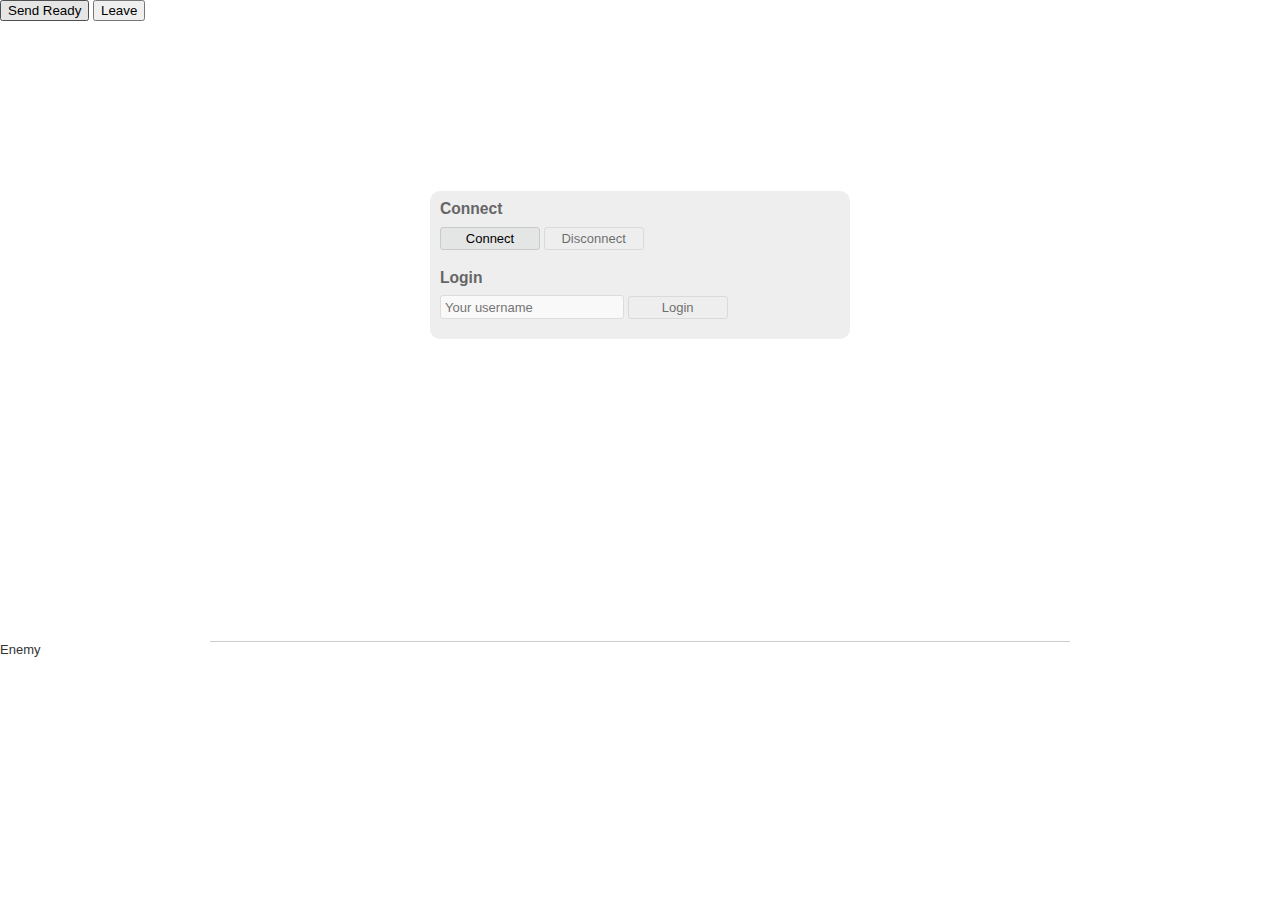
==== src/main/resources/client/index.html @ f6f253cf "Client: fix bug with multiple request sent due to multiple even handlers added to cells. Server: add" ====
<!DOCTYPE html PUBLIC "-//W3C//DTD XHTML 1.0 Transitional//EN"
        "http://www.w3.org/TR/xhtml1/DTD/xhtml1-transitional.dtd">
<html xmlns="http://www.w3.org/1999/xhtml" xml:lang="en" lang="en">
<head>
    <meta http-equiv="Content-Type" content="text/html; charset=utf-8"/>
    <meta name="author" content="Rjgtav">
    <title>SmartFoxServer 2X | Tris</title>

    <link href="css/test.css" rel="stylesheet" type="text/css"/>
    <script type="text/javascript" src="scripts/test.js"></script>
    <!-- Reset styles -->
    <link href="css/reset.css" rel="stylesheet" type="text/css"/>

    <!-- Load jQuery and jQWidgets frameworks -->
    <link href="libs/jqwidgets/styles/jqx.base.css" rel="stylesheet" type="text/css"/>
    <link href="libs/jqwidgets/styles/jqx.summer.css" rel="stylesheet" type="text/css"/>
    <script type="text/javascript" src="libs/jquery-1.7.2.min.js"></script>
    <script type="text/javascript" src="libs/jqwidgets/jqxcore.js"></script>

    <!-- Set custom styles -->
    <link href="css/main.css" rel="stylesheet" type="text/css"/>

    <!-- Load createJS's required frameworks -->
    <script type="text/javascript" src="libs/easeljs-0.5.0.min.js"></script>
    <script type="text/javascript" src="libs/tweenjs-0.3.0.min.js"></script>

    <!-- Load jQWidgets' required widgets -->
    <script type="text/javascript" src="libs/jqwidgets/jqxbuttons.js"></script>
    <script type="text/javascript" src="libs/jqwidgets/jqxscrollbar.js"></script>
    <script type="text/javascript" src="libs/jqwidgets/jqxpanel.js"></script>
    <script type="text/javascript" src="libs/jqwidgets/jqxnumberinput.js"></script>
    <script type="text/javascript" src="libs/jqwidgets/jqxlistbox.js"></script>
    <script type="text/javascript" src="libs/jqwidgets/jqxexpander.js"></script>
    <script type="text/javascript" src="libs/jqwidgets/jqxnavigationbar.js"></script>
    <script type="text/javascript" src="libs/jqwidgets/jqxwindow.js"></script>

    <!-- Load SFS2X JS API -->
    <script type="text/javascript" src="libs/SFS2X_API_JS.js"></script>

    <!-- Load main script -->
    <script type="text/javascript" src="scripts/main.js"></script>
    <script type="text/javascript" src="scripts/BattleshipGame.js"></script>

    <!-- Initialize user interface -->
    <script type="text/javascript">
        $(document).ready(function () {
            var theme = "summer";

            //------------------
            // Init jqWidgets
            //------------------

            // Login View
            $("#connectBt").jqxButton({width: 100, theme: theme});
            $("#disconnectBt").jqxButton({width: 100, theme: theme, disabled: true});
            $("#loginBt").jqxButton({width: 100, theme: theme, disabled: true});
            $("#logoutBt").jqxButton({width: 100, theme: theme});

            // Lobby View
            $("#publicChatAreaPn").jqxPanel({width: 578, height: 455, theme: theme, disabled: true, autoUpdate: true});
            $("#sendPublicMsgBt").jqxButton({width: 100, theme: theme, disabled: true});
            $("#sideBar").jqxNavigationBar({width: 250, height: 535, sizeMode: "fitAvailableHeight", theme: theme});
            $("#quickJoinBt").jqxButton({width: 230, theme: theme});
            $("#createGameBt").jqxButton({width: 230, theme: theme});
            $("#playGameBt").jqxButton({width: 100, theme: theme, disabled: true});
            $("#watchGameBt").jqxButton({width: 100, theme: theme, disabled: true});
            $("#deselectGameBt").jqxButton({width: 24, theme: theme, disabled: true});
            $("#roomList").jqxListBox({source: [], width: 248, height: 355, theme: theme});
            $("#userList").jqxListBox({source: [], width: 248, height: 285, theme: theme});
            $("#privChatAreaPn").jqxPanel({width: 236, height: 135, theme: theme, disabled: true, autoUpdate: true});
            $("#sendPrivMsgBt").jqxButton({width: 76, theme: theme, disabled: true});
            $("#deselectUserBt").jqxButton({width: 24, theme: theme, disabled: true});

            // Game View
            $("#gameChatAreaPn").jqxPanel({width: 240, height: 470, theme: theme, disabled: true, autoUpdate: true});
            $("#sendGameMsgBt").jqxButton({width: 76, theme: theme, disabled: true});

            // Init game room creation window widgets
            $("#createGameWin").jqxWindow({
                width: 380,
                height: 145,
                isModal: true,
                autoOpen: false,
                resizable: false,
                draggable: false,
                cancelButton: $("#cancelBt"),
                showAnimationDuration: 200,
                closeAnimationDuration: 100,
                theme: theme
            });
            $("#doCreateGameBt").jqxButton({width: 100, theme: theme});
            $("#cancelBt").jqxButton({width: 100, theme: theme});
            $("#spectatorsIn").jqxNumberInput({
                width: 80,
                height: 20,
                decimalDigits: 0,
                spinButtons: true,
                decimal: 2,
                min: 0,
                max: 5,
                inputMode: "simple",
                theme: theme
            });

            // Game Popups
            $("#waitGameWin").jqxWindow({
                width: 250,
                height: 150,
                autoOpen: false,
                resizable: false,
                draggable: false,
                showCloseButton: false,
                showAnimationDuration: 200,
                closeAnimationDuration: 100,
                theme: theme
            });
            $("#waitSpecGameWin").jqxWindow({
                width: 250,
                height: 150,
                autoOpen: false,
                resizable: false,
                draggable: false,
                showCloseButton: false,
                showAnimationDuration: 200,
                closeAnimationDuration: 100,
                theme: theme
            });
            $("#endGameWin").jqxWindow({
                width: 250,
                height: 150,
                autoOpen: false,
                resizable: false,
                draggable: false,
                showCloseButton: false,
                showAnimationDuration: 200,
                closeAnimationDuration: 100,
                theme: theme
            });
            $("#endSpecGameWin").jqxWindow({
                width: 250,
                height: 150,
                autoOpen: false,
                resizable: false,
                draggable: false,
                showCloseButton: false,
                showAnimationDuration: 200,
                closeAnimationDuration: 100,
                theme: theme
            });
            $("#joinGameBt").jqxButton({width: 100, theme: theme});
            $("#restartGameBt").jqxButton({width: 100, theme: theme});

            //------------------
            // Event Listeners
            //------------------

            // Login View
            $("#connectBt").click(onConnectBtClick);
            $("#loginBt").click(onLoginBtClick);
            $("#disconnectBt").click(onDisconnectBtClick);
            $("#logoutBt").click(onLogoutBtClick);

            // Lobby View
            $("#sendPublicMsgBt").click(onSendPublicMessageBtClick);
            $("#userList").bind("select", onUserSelected);
            $("#roomList").bind("select", onRoomSelected);
            $("#quickJoinBt").click(onQuickJoinBtClick);
            $("#createGameBt").click(onCreateGameBtClick);
            $("#playGameBt").click(onPlayGameBtClick);
            $("#watchGameBt").click(onWatchGameBtClick);
            $("#deselectGameBt").click(onDeselectGameBtClick);
            $("#sendPrivMsgBt").click(onSendPrivateMessageBtClick);
            $("#deselectUserBt").click(onDeselectUserBtClick);

            // Game View
            $("#sendGameMsgBt").click(onSendPublicMessageBtClick);
            $("#leaveGameBt").click(onLeaveGameBtClick);

            // Create new game Popup
            $("#createGameWin").bind("closed", onCreateGameWinClose);
            $("#doCreateGameBt").click(onDoCreateGameBtClick);

            //My event listeners
            $("#sendReady").click(sendReady);
        });
    </script>
</head>

<body onLoad="init()">


<div id="buttons">
    <button id="sendReady">Send Ready</button>
    <button id="leaveGameBt">Leave</button>
</div>
<div class="board">
    <table id="yourTable">
        <tr>
            <td class='userTd' id="0"></td>
            <td class='userTd' id="1"></td>
            <td class='userTd' id="2"></td>
            <td class='userTd' id="3"></td>
            <td class='userTd' id="4"></td>
            <td class='userTd' id="5"></td>
            <td class='userTd' id="6"></td>
            <td class='userTd' id="7"></td>
            <td class='userTd' id="8"></td>
            <td class='userTd' id="9"></td>
        </tr>
        <tr>
            <td class='userTd' id="10"></td>
            <td class='userTd' id="11"></td>
            <td class='userTd' id="12"></td>
            <td class='userTd' id="13"></td>
            <td class='userTd' id="14"></td>
            <td class='userTd' id="15"></td>
            <td class='userTd' id="16"></td>
            <td class='userTd' id="17"></td>
            <td class='userTd' id="18"></td>
            <td class='userTd' id="19"></td>
        </tr>
        <tr>
            <td class='userTd' id="20"></td>
            <td class='userTd' id="21"></td>
            <td class='userTd' id="22"></td>
            <td class='userTd' id="23"></td>
            <td class='userTd' id="24"></td>
            <td class='userTd' id="25"></td>
            <td class='userTd' id="26"></td>
            <td class='userTd' id="27"></td>
            <td class='userTd' id="28"></td>
            <td class='userTd' id="29"></td>
        </tr>
        <tr>
            <td class='userTd' id="30"></td>
            <td class='userTd' id="31"></td>
            <td class='userTd' id="32"></td>
            <td class='userTd' id="33"></td>
            <td class='userTd' id="34"></td>
            <td class='userTd' id="35"></td>
            <td class='userTd' id="36"></td>
            <td class='userTd' id="37"></td>
            <td class='userTd' id="38"></td>
            <td class='userTd' id="39"></td>
        </tr>
        <tr>
            <td class='userTd' id="40"></td>
            <td class='userTd' id="41"></td>
            <td class='userTd' id="42"></td>
            <td class='userTd' id="43"></td>
            <td class='userTd' id="44"></td>
            <td class='userTd' id="45"></td>
            <td class='userTd' id="46"></td>
            <td class='userTd' id="47"></td>
            <td class='userTd' id="48"></td>
            <td class='userTd' id="49"></td>
        </tr>
        <tr>
            <td class='userTd' id="50"></td>
            <td class='userTd' id="51"></td>
            <td class='userTd' id="52"></td>
            <td class='userTd' id="53"></td>
            <td class='userTd' id="54"></td>
            <td class='userTd' id="55"></td>
            <td class='userTd' id="56"></td>
            <td class='userTd' id="57"></td>
            <td class='userTd' id="58"></td>
            <td class='userTd' id="59"></td>
        </tr>
        <tr>
            <td class='userTd' id="60"></td>
            <td class='userTd' id="61"></td>
            <td class='userTd' id="62"></td>
            <td class='userTd' id="63"></td>
            <td class='userTd' id="64"></td>
            <td class='userTd' id="65"></td>
            <td class='userTd' id="66"></td>
            <td class='userTd' id="67"></td>
            <td class='userTd' id="68"></td>
            <td class='userTd' id="69"></td>
        </tr>
        <tr>
            <td class='userTd' id="70"></td>
            <td class='userTd' id="71"></td>
            <td class='userTd' id="72"></td>
            <td class='userTd' id="73"></td>
            <td class='userTd' id="74"></td>
            <td class='userTd' id="75"></td>
            <td class='userTd' id="76"></td>
            <td class='userTd' id="77"></td>
            <td class='userTd' id="78"></td>
            <td class='userTd' id="79"></td>
        </tr>
        <tr>
            <td class='userTd' id="80"></td>
            <td class='userTd' id="81"></td>
            <td class='userTd' id="82"></td>
            <td class='userTd' id="83"></td>
            <td class='userTd' id="84"></td>
            <td class='userTd' id="85"></td>
            <td class='userTd' id="86"></td>
            <td class='userTd' id="87"></td>
            <td class='userTd' id="88"></td>
            <td class='userTd' id="89"></td>
        </tr>
        <tr>
            <td class='userTd' id="90"></td>
            <td class='userTd' id="91"></td>
            <td class='userTd' id="92"></td>
            <td class='userTd' id="93"></td>
            <td class='userTd' id="94"></td>
            <td class='userTd' id="95"></td>
            <td class='userTd' id="96"></td>
            <td class='userTd' id="97"></td>
            <td class='userTd' id="98"></td>
            <td class='userTd' id="99"></td>
        </tr>
    </table>
</div>
<div class="board">
    <table id="enemyTable">
        <tr>
            <td class='enemyTd' id="e0"></td>
            <td class='enemyTd' id="e1"></td>
            <td class='enemyTd' id="e2"></td>
            <td class='enemyTd' id="e3"></td>
            <td class='enemyTd' id="e4"></td>
            <td class='enemyTd' id="e5"></td>
            <td class='enemyTd' id="e6"></td>
            <td class='enemyTd' id="e7"></td>
            <td class='enemyTd' id="e8"></td>
            <td class='enemyTd' id="e9"></td>
        </tr>
        <tr>
            <td class='enemyTd' id="e10"></td>
            <td class='enemyTd' id="e11"></td>
            <td class='enemyTd' id="e12"></td>
            <td class='enemyTd' id="e13"></td>
            <td class='enemyTd' id="e14"></td>
            <td class='enemyTd' id="e15"></td>
            <td class='enemyTd' id="e16"></td>
            <td class='enemyTd' id="e17"></td>
            <td class='enemyTd' id="e18"></td>
            <td class='enemyTd' id="e19"></td>
        </tr>
        <tr>
            <td class='enemyTd' id="e20"></td>
            <td class='enemyTd' id="e21"></td>
            <td class='enemyTd' id="e22"></td>
            <td class='enemyTd' id="e23"></td>
            <td class='enemyTd' id="e24"></td>
            <td class='enemyTd' id="e25"></td>
            <td class='enemyTd' id="e26"></td>
            <td class='enemyTd' id="e27"></td>
            <td class='enemyTd' id="e28"></td>
            <td class='enemyTd' id="e29"></td>
        </tr>
        <tr>
            <td class='enemyTd' id="e30"></td>
            <td class='enemyTd' id="e31"></td>
            <td class='enemyTd' id="e32"></td>
            <td class='enemyTd' id="e33"></td>
            <td class='enemyTd' id="e34"></td>
            <td class='enemyTd' id="e35"></td>
            <td class='enemyTd' id="e36"></td>
            <td class='enemyTd' id="e37"></td>
            <td class='enemyTd' id="e38"></td>
            <td class='enemyTd' id="e39"></td>
        </tr>
        <tr>
            <td class='enemyTd' id="e40"></td>
            <td class='enemyTd' id="e41"></td>
            <td class='enemyTd' id="e42"></td>
            <td class='enemyTd' id="e43"></td>
            <td class='enemyTd' id="e44"></td>
            <td class='enemyTd' id="e45"></td>
            <td class='enemyTd' id="e46"></td>
            <td class='enemyTd' id="e47"></td>
            <td class='enemyTd' id="e48"></td>
            <td class='enemyTd' id="e49"></td>
        </tr>
        <tr>
            <td class='enemyTd' id="e50"></td>
            <td class='enemyTd' id="e51"></td>
            <td class='enemyTd' id="e52"></td>
            <td class='enemyTd' id="e53"></td>
            <td class='enemyTd' id="e54"></td>
            <td class='enemyTd' id="e55"></td>
            <td class='enemyTd' id="e56"></td>
            <td class='enemyTd' id="e57"></td>
            <td class='enemyTd' id="e58"></td>
            <td class='enemyTd' id="e59"></td>
        </tr>
        <tr>
            <td class='enemyTd' id="e60"></td>
            <td class='enemyTd' id="e61"></td>
            <td class='enemyTd' id="e62"></td>
            <td class='enemyTd' id="e63"></td>
            <td class='enemyTd' id="e64"></td>
            <td class='enemyTd' id="e65"></td>
            <td class='enemyTd' id="e66"></td>
            <td class='enemyTd' id="e67"></td>
            <td class='enemyTd' id="e68"></td>
            <td class='enemyTd' id="e69"></td>
        </tr>
        <tr>
            <td class='enemyTd' id="e70"></td>
            <td class='enemyTd' id="e71"></td>
            <td class='enemyTd' id="e72"></td>
            <td class='enemyTd' id="e73"></td>
            <td class='enemyTd' id="e74"></td>
            <td class='enemyTd' id="e75"></td>
            <td class='enemyTd' id="e76"></td>
            <td class='enemyTd' id="e77"></td>
            <td class='enemyTd' id="e78"></td>
            <td class='enemyTd' id="e79"></td>
        </tr>
        <tr>
            <td class='enemyTd' id="e80"></td>
            <td class='enemyTd' id="e81"></td>
            <td class='enemyTd' id="e82"></td>
            <td class='enemyTd' id="e83"></td>
            <td class='enemyTd' id="e84"></td>
            <td class='enemyTd' id="e85"></td>
            <td class='enemyTd' id="e86"></td>
            <td class='enemyTd' id="e87"></td>
            <td class='enemyTd' id="e88"></td>
            <td class='enemyTd' id="e89"></td>
        </tr>
        <tr>
            <td class='enemyTd' id="e90"></td>
            <td class='enemyTd' id="e91"></td>
            <td class='enemyTd' id="e92"></td>
            <td class='enemyTd' id="e93"></td>
            <td class='enemyTd' id="e94"></td>
            <td class='enemyTd' id="e95"></td>
            <td class='enemyTd' id="e96"></td>
            <td class='enemyTd' id="e97"></td>
            <td class='enemyTd' id="e98"></td>
            <td class='enemyTd' id="e99"></td>
        </tr>
    </table>
</div>
<!-- CONTENT -->
<div id="main" class="group">
    <!-- Login View -->

    <div id="login" class="hidden viewStack">
        <h2>Connect</h2>

        <div class="group vSep20">
            <input type="button" id="connectBt" value="Connect"/>
            <input type="button" id="disconnectBt" value="Disconnect"/>
        </div>
        <h2>Login</h2>

        <div class="group vSep10">
            <input type="text" id="usernameIn" class="textInput" disabled="true" placeholder="Your username"/>
            <input type="button" id="loginBt" value="Login"/>
        </div>
        <div id="errorLb" class="error invisible vSep10">&nbsp;</div>
    </div>
    <!-- Lobby View -->
    <div id="lobby" class="hidden viewStack">
        <h1>Welcome to <b id="roomLb">&nbsp;</b></h1>

        <div id="sideBar">
            <!-- RoomList -->
            <div>Public games</div>
            <div>
                <div class="listControls">
                    <input type="button" id="quickJoinBt" value="Quick game join"/>
                    <input type="button" id="createGameBt" value="Start new game"/>
                </div>
                <div id="roomList"></div>
                <div class="sideBarControls vSeparateTop10">
                    <input type="button" id="playGameBt" value="Play"/>
                    <input type="button" id="watchGameBt" value="Watch"/>
                    <input type="button" id="deselectGameBt" value="X"/>
                </div>
            </div>

            <!-- UserList-->
            <div>Available players</div>
            <div>
                <div id="userList"></div>
                <div class="sideBarControls">
                    <p class="smallNote">Private chat <span id="privChatUserLb"></span></p>

                    <div id="privChatAreaPn"></div>
                    <div class="vSeparateTop">
                        <input type="text" id="privateMsgIn" class="textInput smaller" disabled="true"
                               placeholder="Type your PM" style="width: 118px"/>
                        <input type="button" id="sendPrivMsgBt" value="Send"/>
                        <input type="button" id="deselectUserBt" value="X"/>
                    </div>
                </div>
            </div>
        </div>
        <div id="chatbox" class="leftBox">
            <h2>Public chat</h2>

            <div id="publicChatAreaPn"></div>
            <div class="chatControls">
                <input type="text" id="publicMsgIn" class="textInput" disabled="true"
                       placeholder="Type your message &amp; hit send" style="width: 363px;"/>
                <input type="button" id="sendPublicMsgBt" value="Send"/>
                <input type="button" id="logoutBt" value="Logout"/>
            </div>
        </div>
    </div>

    <!-- Game View -->
    <div id="game" class="hidden viewStack">
        <h1><b>Battleship Game</b></h1>

        <div id="gameBar">
            <h2>&nbsp;<b>In-game chat</b></h2>

            <div class="gameBarControls">
                <div id="gameChatAreaPn"></div>
                <div class="vSeparateTop">
                    <input type="text" id="gameMsgIn" class="textInput smaller" disabled="true"
                           placeholder="Type your message" style="width: 150px"/>
                    <input type="button" id="sendGameMsgBt" value="Send"/>
                </div>
            </div>
        </div>
        <div id="gamebox" class="leftBox">
            <canvas id="gameContainer" width="578" height="485">Your Browser doesn't support Canvas</canvas>

            <!-- Game Popups -->
            <div id="waitGameWin" class="gamePopup">
                <div><strong>Waiting...</strong></div>
                <div class="content">
                    <div id="firstRow" style="display: table-row; height: 100%;">
                        <p class="gameMessage" id="message">Testing</p>
                    </div>
                </div>
            </div>
            <div id="waitSpecGameWin" class="gamePopup">
                <div><strong>Waiting...</strong></div>
                <div class="content">
                    <div id="firstRow" style="display: table-row; height: 80%;">
                        <p class="gameMessage" id="message"></p>
                    </div>
                    <div id="secondRow" style="display: table-row; text-align: center;">
                        <hr/>
                        <input type="button" id="joinGameBt" class="centerButton" value="Join Game"/>
                    </div>
                </div>
            </div>
            <div id="endGameWin" class="gamePopup">
                <div><strong>The game has ended</strong></div>
                <div class="content">
                    <div id="firstRow" style="display: table-row; height: 80%;">
                        <p class="gameMessage" id="message"></p>
                    </div>
                    <div id="secondRow" style="display: table-row; text-align: center;">
                        <hr/>
                        <input type="button" id="restartGameBt" class="centerButton" value="Restart Game"/>
                    </div>
                </div>
            </div>
            <div id="endSpecGameWin" class="gamePopup">
                <div><strong>The game has ended</strong></div>
                <div class="content">
                    <div id="firstRow" style="display: table-row; height: 100%;">
                        <p class="gameMessage" id="message"></p>
                    </div>
                </div>
            </div>

        </div>
    </div>
</div>

<div id="tables">

    <p>Enemy</p>


</div>
<!-- POPUPS -->

<!-- Game Room creation popup window -->
<div id="createGameWin">
    <div id="createGameWinHeader">
        <strong>Create new game</strong>
    </div>
    <div id="createGameWinContent">
        <div id="createGameWinTabs">
            <div>
                <div class="item"><label>Match name:</label><input type="text" id="gameNameIn" class="textInput"/></div>
                <!--<div class="item"><label>Spectators:</label>-->

                <!--<div id="spectatorsIn" class="numInput"></div>-->
                <!--</div>-->
            </div>
        </div>

        <div id="createGameWinControls" class="popupWinControls">
            <input type="button" id="doCreateGameBt" class="leftButton" value="Create"/>
            <input type="button" id="cancelBt" class="rightButton" value="Cancel"/>
        </div>
    </div>
</div>
</body>
---- src/main/resources/client/css/test.css ----
#yourTable {
    border-collapse: collapse;
    border: 2px solid black;;
}

#enemyTable{
    border-collapse: collapse;
    border: 2px solid black;;
}
.board{
    display: none;
}
.userTd{
    width: 35px;
    height: 35px;
    border: 1px solid black;
    text-align:center;
    vertical-align:middle;
}

.enemyTd {
    width: 35px;
    height: 35px;
    border: 1px solid black;
    text-align:center;
    vertical-align:middle;
}

.board {
    display: none;
    float: left;
    /*margin: 50px 50px 50px;*/
    padding: 80px 0px 80px 80px;
}
---- src/main/resources/client/libs/jqwidgets/styles/jqx.base.css ----
﻿/*Rounded Corners*/
/*top-left rounded Corners*/
.jqx-rc-tl
{
    -moz-border-radius-topleft: 3px;
    -webkit-border-top-left-radius: 3px;
    border-top-left-radius: 3px;
}
/*top-right rounded Corners*/
.jqx-rc-tr
{
    -moz-border-radius-topright: 3px;
    -webkit-border-top-right-radius: 3px;
    border-top-right-radius: 3px;
}
/*bottom-left rounded Corners*/
.jqx-rc-bl
{
    -moz-border-radius-bottomleft: 3px;
    -webkit-border-bottom-left-radius: 3px;
    border-bottom-left-radius: 3px;
}
/*bottom-right rounded Corners*/
.jqx-rc-br
{
    -moz-border-radius-bottomright: 3px;
    -webkit-border-bottom-right-radius: 3px;
    border-bottom-right-radius: 3px;
}
/*top rounded Corners*/
.jqx-rc-t
{
    -moz-border-radius-topleft: 3px;
    -webkit-border-top-left-radius: 3px;
    border-top-left-radius: 3px;
    -moz-border-radius-topright: 3px;
    -webkit-border-top-right-radius: 3px;
    border-top-right-radius: 3px;
}
/*bottom rounded Corners*/
.jqx-rc-b
{
    -moz-border-radius-bottomleft: 3px;
    -webkit-border-bottom-left-radius: 3px;
    border-bottom-left-radius: 3px;
    -moz-border-radius-bottomright: 3px;
    -webkit-border-bottom-right-radius: 3px;
    border-bottom-right-radius: 3px;
}
/*right rounded Corners*/
.jqx-rc-r
{
    -moz-border-radius-topright: 3px;
    -webkit-border-top-right-radius: 3px;
    border-top-right-radius: 3px;
    -moz-border-radius-bottomright: 3px;
    -webkit-border-bottom-right-radius: 3px;
    border-bottom-right-radius: 3px;
}
/*left rounded Corners*/
.jqx-rc-l
{
    -moz-border-radius-topleft: 3px;
    -webkit-border-top-left-radius: 3px;
    border-top-left-radius: 3px;
    -moz-border-radius-bottomleft: 3px;
    -webkit-border-bottom-left-radius: 3px;
    border-bottom-left-radius: 3px;
}
/*all rounded Corners*/
.jqx-rc-all
{
    -moz-border-radius: 3px;
    -webkit-border-radius: 3px;
    border-radius: 3px;
}
/*reset rounded corners*/
.jqx-rc-reset
{
    -moz-border-radius: 0px;
    -webkit-border-radius: 0px;
    border-radius: 0px;
}

/*Reset Style*/
.jqx-reset
{
    padding: 0;
    margin: 0;
    border: none;
    background: transparent;
}

/*Disable browser selection*/
.jqx-disableselect
{
    -webkit-user-select: none;
    -khtml-user-select: none;
    -moz-user-select: none;
    -o-user-select: none;
    user-select: none;
}

/*jqxButton, jqxToggleButton, jqxRepeatButton Style*/
.jqx-button{outline: none; border: 1px solid transparent; padding: 3px; text-align: center; vertical-align: central; margin: 0 0 0 0; cursor: default; }
.jqx-buttongroup{}
/*applied to the link button's anchor element.*/
.jqx-link
{
    text-decoration: none;
    color: #111111;
}

/*shows elements.*/
.jqx-visible
{
    display: block;
}
/*hides elements.*/
.jqx-hidden{display: none;}

/*jqxGauge Style*/
.jqx-gauge-label, .jqx-gauge-caption
{
    fill: #333333;
    color: #333333;
    font-size: 11px;
    font-family: Verdana;
}
/*jqxChart Style*/
.jqx-chart-axis-text,
.jqx-chart-label-text, 
.jqx-chart-tooltip-text, 
.jqx-chart-legend-text
{
    fill: #333333;
    color: #333333;
    font-size: 11px;
    font-family: Verdana;
}
.jqx-chart-axis-description
{
    fill: #555555;
    color: #555555;
    font-size: 11px;
    font-family: Verdana;
}
.jqx-chart-title-text
{
    fill: #111111;
    color: #111111;
    font-size: 14px;
    font-weight: bold;
    font-family: Verdana;
}
.jqx-chart-title-description
{
    fill: #111111;
    color: #111111;
    font-size: 12px;
    font-weight: normal;
    font-family: Verdana;
}
/*applied to the Grid's element.*/
.jqx-grid
{
    overflow: hidden;
    border-style: solid;
    border-width: 1px;
}
/*applied to the Pager.*/
.jqx-grid-pager
{
    border: none;
    border-top: 1px solid transparent;
}
/*applied to the Grid's bottom-right area between the horizontal and vertical scrollbars.*/
.jqx-grid-bottomright
{
   
}
/*applied to the Grid's header area.*/
.jqx-grid-header 
{
    border-style: solid;
    border-width: 0px 0px 1px 0px;
    overflow: hidden;
    border-color: transparent;
    margin: 0px;
    padding: 0px;
 }
 /*applied to the columns.*/
.jqx-grid-column-header {
    border-style: solid;
    border-width: 0px 1px 0px 0px;
    border-color: transparent;
    white-space: nowrap;
    border-style: solid;
    font-weight: normal;  
    overflow: hidden;
    text-align: left;
    padding: 0px;
    margin: 0px;
 }
 /*applied to the column's button.*/
 .jqx-grid-column-menubutton {
    border-style: solid;
    border-width: 0px 0px 0px 1px;
    border-color: transparent;
    background-image: url('../resources/menubutton.png');
    background-repeat: no-repeat;
    background-position: center;
    cursor: pointer;
 }
 /*applied to the column's sort button when the sort order is ascending.*/
 .jqx-grid-column-sortascbutton {
    border: none;
    background-image: url('../resources/sortascbutton.png');
    background-repeat: no-repeat;
    background-position: center;
    cursor: pointer;
 }
 /*applied to the column's sort button when the sort order is descending.*/
  .jqx-grid-column-sortdescbutton {
    border: none;
    background-image: url('../resources/sortdescbutton.png');
    background-repeat: no-repeat;
    background-position: center;
    cursor: pointer;
 }
  /*applied to the column's filter button.*/
  .jqx-grid-column-filterbutton
 {
    border: none;
    background-image: url('../resources/filter_dark.png');
    background-repeat: no-repeat;
    background-position: center;
 }
  /*applied to the column's resize line.*/
 .jqx-grid-column-resizeline {
   border-right: 1px dotted #555; 
 }
 /*applied to the validation popup during cell editing.*/
 .jqx-grid-validation
 {
    background: #df2227;
    color: #fff;
    padding: 4px 8px;
 }
  .jqx-grid-validation-arrow-up
 {
    background-image: url('../resources/red_arrow_up.png');
    background-repeat: no-repeat;
    background-position: center center;
 }
  .jqx-grid-validation-arrow-down
 {
    background-image: url('../resources/red_arrow_down.png');
    background-repeat: no-repeat;
    background-position: center center;
 }
  /*applied to the column's resize start line.*/
  .jqx-grid-column-resizestartline {
   border-right: 1px solid #444; 
 }
  /*applied to the sort ascending menu item in the Grid's Context Menu*/
 .jqx-grid-sortasc-icon
 {
    background-image: url('../resources/sortasc.png');
    background-repeat: no-repeat;
    background-position: left center;
    width: 16px;
    height: 16px;
    float: left;
    margin-left: -4px;
    margin-right: 4px;
 }
  /*applied to the sort ascending menu item in the Grid's Context Menu*/
 .jqx-grid-sortdesc-icon
 {
    background-image: url('../resources/sortdesc.png');
    background-repeat: no-repeat;
    background-position: left center;
    width: 16px;
    height: 16px;
    float: left;
    margin-left: -4px;
    margin-right: 4px;
 }
  /*applied to the grid menu's sort remove item/*/
 .jqx-grid-sortremove-icon
 {
    background-image: url('../resources/sortremove.png');
    background-repeat: no-repeat;
    background-position: left center;
    width: 16px;
    height: 16px;
    float: left;
    margin-left: -4px;
    margin-right: 4px;
 }
   /*applied to the grouping column's drag and drop item when the drop operation is allowed.*/
 .jqx-grid-drag-icon
 {
    background-image: url('../resources/drag.png');
    background-repeat: no-repeat;
    background-position: left center;
    width: 16px;
    height: 16px;
 }
   /*applied to the grouping column's drag and drop item when the drop operation is not allowed.*/
 .jqx-grid-dragcancel-icon
 {
    background-image: url('../resources/dragcancel.png');
    background-repeat: no-repeat;
    background-position: left center;
    width: 16px;
    height: 16px;
 }
 /*applied to the 'group by' menu item.*/
 .jqx-grid-groupby-icon
 {
    background-repeat: no-repeat;
    background-position: left center;
    width: 16px;
    height: 16px;
    float: left;
    margin-left: -4px;
    margin-right: 4px;
 }
/*applied to the column anchor tags.*/
 .jqx-grid-column-header a:link{
    display: block;
    margin: 4px;
    height: 18px;
    line-height: 18px;
    color: inherit;
    outline: 0 none;
    text-decoration: none;
    cursor: pointer;
}
 .jqx-grid-column-header a:visited{
    display: block;
    margin: 4px;
    height: 18px;
    line-height: 18px;
    color: inherit;
    outline: 0 none;
    text-decoration: none;
    cursor: pointer;
}
/*applied to the groups header area.*/
 .jqx-grid-groups-header, .jqx-grid-toolbar {
    border-style: solid;
    border-width: 0px 0px 1px 0px;
    border-color: #aaa;
    white-space: nowrap;
    overflow: hidden;
    text-align: left;
    padding: 0px;
    margin: 0px;
 }
/*applied to a grouping row.*/
 .jqx-grid-groups-row {
    font-weight:bold;
    white-space: nowrap;
    text-align: left;
    padding: 0px;
    top: 50%;
    margin-top: -8px;
 }
 /*applied to the row details.*/
 .jqx-grid-groups-row-details {
    font-weight: normal;
 }
 /*applied to a grouping column.*/
 .jqx-grid-group-column 
 {
    border: 1px solid transparent;
    white-space: nowrap;
    border-style: solid;
    font-weight: normal;  
    overflow: hidden;
    text-align: left;
    padding: 0px;
    margin: 0px;
 }
 /*applied to the lines between the group columns.*/
  .jqx-grid-group-column-line
 {
    background: #aaa;
 }
 /*applied to the drop line indicators displayed in the grouping header.*/
  .jqx-grid-group-drag-line
 {
    background: #80be09;
 }
 /*applied to the anchor tags inside a grouping column.*/
 .jqx-grid-group-column  a:link{
    display: block;
    margin: 4px;
    height: 18px;
    line-height: 18px;
    outline: 0 none;
    text-decoration: none;
    cursor: pointer;
    color: inherit;
    *color: expression(this.parentNode.currentStyle['color']);     
}
 .jqx-grid-group-column  a:visited{
    color: inherit;
    display: block;
    margin: 4px;
    height: 18px;
    line-height: 18px;
    outline: 0 none;
    text-decoration: none;
    cursor: pointer;
     *color: expression(this.parentNode.currentStyle['color']);    
}
/*applied to a grid cell*/
.jqx-grid-cell {
    border-style: solid;
    border-width: 0px 1px 1px 0px;
    margin-right: 1px;
    margin-bottom: 1px;
    border-color: transparent;  
    background: #fff;
    white-space: nowrap;
    font-weight: normal; 
    font-size: inherit;
 }
.jqx-grid-cell-wrap {white-space: normal;}
  /*applied to a grid cell that is part of a rows group.*/
  .jqx-grid-group-cell{background: #fff;}
/*applied to the grid cells in the sort column*/
 .jqx-grid-cell-sort {
    background-color: #f0f0f0;
 }

 /*applied to the grid cells in the filter column*/
 .jqx-grid-cell-filter {
    background-color: #e6e6e6;
 }
 /*applied to the grid cells area.*/
.jqx-grid-content {
    border-style: solid;
    border-width: 0px 0px 0px 0px;
    border-color: transparent;
    white-space: nowrap;
    overflow: hidden;
 }
 /*applied to a grid cell that is part of a rows group.*/
.jqx-grid-group-cell, .jqx-grid-empty-cell {
    border-style: solid;
    border-width: 0px 0px 1px 0px;
    white-space: nowrap;
    font-weight: normal;   
 }
 /*applied to a grid cell that is part of a details row and grouping is enabled.*/
.jqx-grid-group-details-cell {

 }
 /*applied to a grid cell that is part of a details row.*/
.jqx-grid-details-cell {
    border-width: 0px 1px 0px 0px;
 }
  /*applied to a grid cell. Represents the alternating cell background.*/
.jqx-grid-cell-alt {
    background: #f9f9f9;  
 }
/*applied to a sorted and alternating grid cell*/
.jqx-grid-cell-sort-alt {
    background-color: #e5e5e5;
 }/*applied to a sorted and alternating grid cell*/
.jqx-grid-cell-filter-alt {
    background-color: #f0f0f0;
 }
  /*applied to a pinned grid cell.*/
.jqx-grid-cell-pinned {
    background-color: #e5e5e5;
 }
 /*applied to a pinned grid cell. Represents the alternating cell background.*/
.jqx-grid-cell-pinned-alt {
    background-color: #e5e5e5;
 }
 /*applied to a selected grid cell.*/
 .jqx-grid-cell-selected {
    border-left: 0px solid transparent;
 }
  /*applied to the selection area.*/
 .jqx-grid-selectionarea {
    border: 1px solid transparent;
    opacity: 0.5;
 }
 /*applied to a hovered grid cell.*/
 .jqx-grid-cell-hover {
    border-left: 0px solid transparent;
 }
  /*applied to a grid cell when the grid is empty.*/
 .jqx-grid-empty-cell{ overflow: visible; border-bottom: none;}

 /*applied to the Grid when its loading the data.*/
 .jqx-grid-load
{
    padding-right: 0px;
    background-image: url(../resources/loader.gif);
    background-position: 50% 50%;
    background-repeat: no-repeat;  
    z-index: 9999;
}
/*applied to a group's collapse button.*/
.jqx-grid-group-collapse
{
    padding-right: 0px;
    background-image: url(images/icon-right.png);
    background-position: 50% 50%;
    background-repeat: no-repeat;
    cursor: pointer;
}
/*applied to a group's expand button.*/
.jqx-grid-group-expand
{
    padding-right: 0px;
    background-image: url(images/icon-down.png);
    background-position: 50% 50%;
    background-repeat: no-repeat;
    cursor: pointer;
}
/*jqxProgresBar Style*/
.jqx-progressbar
{
    overflow: hidden;
    outline: none;
    border: 1px solid transparent;
    height: 2em;
}
/*applied to the progressbar's value element*/
.jqx-progressbar-value
{
    outline: none;
    border: 0px solid transparent;
    height: 100%;
}
/*applied to the progress bar's vertical value element- when the widget's orientation is 'vertical'*/
.jqx-progressbar-value-vertical
{
    outline: none;
    border: 0px solid transparent;
    height: 100%;
    background: transparent;
}
/*applied to the progressbar's text element*/
.jqx-progressbar-text
{
    font-size: 10px;
    border: none;
}
/*applied to the progress bar when the widget is in disabled state*/
.jqx-progressbar-disabled
{
    outline: none;
    border: 1px solid transparent; 
    height: 2em;
}

/*jqxMenu Style*/
.jqx-menu
{
    border: 1px solid transparent;
    float: none;
    margin: 0px;
    height: 100%;
    padding: 0px;
    overflow: hidden;
    text-align: left;
}
.jqx-menu-dropdown-column
{
    float: left;
}
/*applied to the menu when it is horizontal. Sets the menu's background*/
.jqx-menu-horizontal
{
    margin: 0px;
    padding: 0px;
    overflow: hidden;
    text-align: center;
}
/*applied to the menu when it is vertical. Sets the menu's background*/
.jqx-menu-vertical
{
    text-align: left;
}
/*applied to the sub menu. Sets the sub menu's background*/
.jqx-menu-dropdown
{
    left: 100%;
    margin: 0px;
    padding: 0px;
    right: 0;
    overflow: hidden;
    display: none;
    float: none;
    width: 150px;
    border-style: solid;
    border-width: 1px;
    text-align: left;
    padding: 2px;
}
/*applied to the sub menu's ul elements.*/
.jqx-menu-dropdown ul
{
    left: 100%;
    margin: 0px;
    padding: 0px;
    right: 0;
    overflow: hidden;
    border: none;
}
/*applied to the menu's ul elements.*/
.jqx-menu ul
{
    left: 100%;
    margin: 0px;
    padding: 2px;
    right: 0;
    overflow: hidden;
    background-color: transparent;
    border: none;
}
/*applied to the menu's li elements.*/
.jqx-menu li, .jqx-menu-dropdown li
{
    line-height: 1.3;
}
/*applied to the top level menu items.*/
.jqx-menu-item-top
{
    border: 1px solid transparent;
    text-indent: 0;
    list-style: none;
    padding: 4px 8px 4px 8px;
    left: 100%;
    overflow: hidden;
    color: inherit;
    right: 0;
    margin: 0px 1px 0px 1px;
    cursor: pointer;
}
/*applied to the sub menu items.*/
.jqx-menu-item
{
    text-indent: 0;
    list-style: none;
    padding: 4px 8px 4px 8px;
    margin: 1px 1px 1px 1px;
    float: none;
    overflow: hidden;
    left: 100%;
    color: inherit;
    right: 0;
    text-align: left;
    cursor: pointer;
}
/*applied to a sub menu item when the mouse is over the item.*/
.jqx-menu-item-hover
{
    color: inherit;
    right: 0;
    list-style: none;
    margin: 1px 1px 1px 1px;
    left: 100%;
    padding: 4px 8px 4px 8px;
    text-align: left;
    cursor: pointer;
}
/*applied to a top-level menu item when the mouse is over it.*/
.jqx-menu-item-top-hover
{
    color: inherit;
    right: 0;
    list-style: none;
    margin: 0px 1px 0px 1px;
    left: 100%;
    padding: 4px 8px 4px 8px;
    top: 50%;
    cursor: pointer;
}
/*applied to a sub menu item when its sub menu is opened.*/
.jqx-menu-item-selected
{
    right: 0;
    list-style: none;
    margin: 1px 1px 1px 1px;
    left: 100%;
    padding: 4px 8px 4px 8px;
    text-align: left;
    cursor: pointer;
}
/*applied to a disabled sub menu item.*/
.jqx-menu-item-disabled
{

}
/*applied to a top-level menu item when its sub menu is opened.*/
.jqx-menu-item-top-selected
{
    right: 0;
    list-style: none;
    margin: 0px 1px 0px 1px;
    left: 100%;
    padding: 4px 8px 4px 8px;
    cursor: pointer;
}
/*applied to the menu separator items.*/
.jqx-menu-item-separator
{
    text-indent: 0;
    background-color: #ddd;
    border: none;
    list-style: none;
    height: 1px;
    line-height:0;
    padding: 0px;
    margin: 1px 2px 1px 2px;
    float: none;
    overflow: hidden;
    left: 100%;
    color: inherit;
    right: 0;
    font-size: 1px;
}
/*applied to a sub menu item when it has sub menu items. Displays right arrow icon.*/
.jqx-menu-item-arrow-right
{
    padding-right: 0px;
    margin-right: -8px;
    width: 17px;
    height: 15px;
    background-image: url(images/icon-right.png);
    background-position: 100% 50%;
    background-repeat: no-repeat;
}
/*applied to a sub menu item when it has sub menu items. Displays down arrow icon.*/
.jqx-menu-item-arrow-down
{
    padding-right: 0px;
    margin-right: -8px;
    width: 17px;
    height: 15px;
    background-image: url(images/icon-down.png);
    background-position: 100% 50%;
    background-repeat: no-repeat;
}
/*applied to a sub menu item when it has sub menu items. Displays up arrow icon.*/
.jqx-menu-item-arrow-up
{
    padding-right: 0px;
    margin-right: -8px;
    width: 17px;
    height: 15px;
    background-image: url(images/icon-up.png);
    background-position: 100% 50%;
    background-repeat: no-repeat;
}
/*applied to a sub menu item when it has sub menu items. Displays left arrow icon.*/
.jqx-menu-item-arrow-left
{
    padding-right: 0px;
    padding-left: 5px;
    width: 17px;
    height: 15px;
    background-image: url(images/icon-left.png);
    background-position: 0 50%;
    background-repeat: no-repeat;
}
/*applied to a sub menu item when it has sub menu items and its sub menu is opened. Displays right arrow icon.*/
.jqx-menu-item-arrow-right-selected
{
    padding-right: 0px;
    margin-right: -8px;
    width: 17px;
    height: 15px;
    background-image: url(images/icon-right.png);
    background-position: 100% 50%;
    background-repeat: no-repeat;
}
/*applied to a sub menu item when it has sub menu items and its sub menu is opened. Displays down arrow icon.*/
.jqx-menu-item-arrow-down-selected
{
    padding-right: 0px;
    margin-right: -8px;
    width: 17px;
    height: 15px;
    background-image: url(images/icon-down.png);
    background-position: 100% 50%;
    background-repeat: no-repeat;
}
/*applied to a sub menu item when it has sub menu items and its sub menu is opened. Displays up arrow icon.*/
.jqx-menu-item-arrow-up-selected
{
    padding-right: 0px;
    margin-right: -8px;
    width: 17px;
    height: 15px;
    background-image: url(images/icon-up.png);
    background-position: 100% 50%;
    background-repeat: no-repeat;
}
/*applied to a sub menu item when it has sub menu items and its sub menu is opened. Displays left arrow icon.*/
.jqx-menu-item-arrow-left-selected
{
    padding-right: 0px;
    padding-left: 5px;
    width: 17px;
    height: 15px;
    background-image: url(images/icon-left.png);
    background-position: 0 50%;
    background-repeat: no-repeat;
}
/*applied to a top-level menu item when it has sub menu items. Displays right arrow icon.*/
.jqx-menu-item-arrow-top-right
{
    padding-right: 0px;
    margin-right: -8px;
    width: 17px;
    height: 15px;
    background-image: url(images/icon-right.png);
    background-position: 100% 50%;
    background-repeat: no-repeat;
}
/*applied to a top-level menu item when it has sub menu items. Displays left arrow icon.*/
.jqx-menu-item-arrow-top-left
{
    padding-right: 0px;
    padding-left: 5px;
    width: 17px;
    height: 15px;
    background-image: url(images/icon-left.png);
    background-position: 0 50%;
    background-repeat: no-repeat;
}
/*applied to the anchor elements of a sub menu item.*/
.jqx-menu-item a:link, .jqx-menu-item a:visited
{
    border: none;
    background-color: transparent;
    outline: none;
    color: inherit;
    text-decoration: none;
}
/*applied to the anchor elements of a sub menu item.*/
.jqx-menu-item a:hover
{
    text-decoration: none;
    color: inherit;
    outline: none;
    background-color: transparent;
}

/*applied to the anchor elements of a top-level menu item.*/
.jqx-menu-item-top a:link
{
    border: none;
    background-color: transparent;
    outline: none;
    color: inherit;
    text-decoration: none;
}
/*applied to the anchor elements of a top-level menu item.*/
.jqx-menu-item-top a:visited
{
    border: none;
    background-color: transparent;
    outline: none;
    color: inherit;
    text-decoration: none;
}
/*applied to the anchor elements of a top-level menu item.*/
.jqx-menu-item-top a:hover
{
    text-decoration: none;
    color: inherit;
    outline: none;
    background-color: transparent;
    border: none;
}
/*applied to the menu widget when it is disabled.*/
.jqx-menu-disabled
{
    cursor: default;
}
/*applied to the anchor elements of all disabled menu items.*/
.jqx-menu-disabled a:link
{
    cursor: default;
    text-decoration: none;
}
.jqx-menu-disabled a:visited
{
    cursor: default;
    text-decoration: none;
}
.jqx-menu-disabled a:hover
{
    cursor: default;
}
.jqx-menu-dropdown
{
    -moz-border-radius-bottomleft: 4px; -webkit-border-bottom-left-radius: 4px; border-bottom-left-radius: 4px;
    -moz-border-radius-topright: 4px; -webkit-border-top-right-radius: 4px; border-top-right-radius: 4px;
    -moz-border-radius-bottomright: 4px; -webkit-border-bottom-right-radius: 4px; border-bottom-right-radius: 4px;
    right: -1px;
}
/*jqxtree Style*/
.jqx-tree
{
    left: 100%;
    right: 0;
    float: none;
    margin: 0px;
    border-style: solid;
    border-width: 1px;
    padding: 0px;
    overflow: hidden;
    text-align: left;
    outline: none;
    white-space: nowrap;
    line-height: 14px;
}
/*applied to the jqxTree root UL element.*/
.jqx-tree-dropdown-root
{
    left: 100%;
    margin: 5px 0px 5px 0px;
    padding: 0px 5px 0px 5px;
    right: 0;
    width: 100%;
    overflow: hidden;
    display: block;
    float: none;
    background-color: transparent;
    border-style: solid;
    border-width: 0px;
    border-color: #fff;
    text-align: left;
    outline: none;
    white-space: nowrap;
}
/*applied to the jqxTree UL elements.*/
.jqx-tree-dropdown
{
    left: 100%;
    margin: 0px;
    padding: 0px 0px 0px 10px;
    right: 0;
     display: block;
    float: none;
    width: 100%;
    background-color: transparent;
    border-style: solid;
    border-width: 0px;
    border-color: transparent;
    text-align: left;
    outline: none;
}
/*applied to a tree item.*/
.jqx-tree-item
{
    text-indent: 0;
    list-style: none;
    padding: 3px;
    margin: 0px;
    float: none;
    overflow: hidden;
    left: 100%;
    right: 0;
    text-align: left;
    cursor: default;
    text-decoration: none;
}
/*applied to the jqxTree LI elements.*/
.jqx-tree-item-li
{
    text-indent: 0;
    background-color: transparent;
    border: 0px solid transparent;
    list-style: none;
    left: 100%; 
    right: 0;
    text-align: left;
    outline: none;
    margin: 0px;
    margin-top: 1px;
    padding: 0px;
    padding-right: 5px;
}
/*applied to the last LI elements in an UL element.*/
.jqx-tree-item-u-last
{
    margin: 0px 0px 0px 0px;
}
/*applied to a tree item when the mouse is over the item.*/
.jqx-tree-item-hover
{
    color: inherit;
    right: 0;
    padding: 3px;
    margin: 0px;
    list-style: none;
    left: 100%;
    text-align: left;
    cursor: pointer;
    text-decoration: none;
}
/*applied to a tree item when the item is selected.*/
.jqx-tree-item-selected
{
    color: inherit;
    right: 0;
    padding: 3px;
    margin: 0px;
    list-style: none;
    left: 100%;
    text-align: left;
    cursor: pointer;
    text-decoration: none;
}
/*applied to the anchor element of a tree item.*/
.jqx-tree-item a:link
{
    text-indent: 0;
    background-color: transparent;
    border: 0px solid transparent;
    list-style: none;
    padding: 0px;
    margin: 0px;
    float: none;
    overflow: hidden;
    left: 100%;
    color: inherit;
    right: 0;
    text-align: left;
    cursor: pointer;
    text-decoration: none;
    outline: none;
}
.jqx-tree-item-selected, .jqx-tree-item-hover a:hover
{
    color: inherit;
}
.jqx-tree-item-selected, .jqx-tree-item-hover a:visited
{
    color: inherit;
}

/*applied to a tree item when the item is disabled.*/
.jqx-tree-item-disabled
{

}
/*applied to a tree item when it has sub items and is collapsed. Displays an arrow icon next to the item.*/
.jqx-tree-item-arrow-collapse
{
    padding-right: 0px;
    width: 17px;
    height: 17px;
    background-image: url(images/icon-right.png);
    background-position: 100% 50%;
    background-repeat: no-repeat;
    cursor: pointer;
}
/*applied to a tree item when it has sub items and is expanded. Displays an arrow icon next to the item.*/
.jqx-tree-item-arrow-expand
{
    padding-right: 0px;
    width: 17px;
    height: 17px;
    background-image: url(images/icon-down.png);
    background-position: 100% 50%;
    background-repeat: no-repeat;
    cursor: pointer;
}
/*applied to a tree item when it has sub items and is expanded and the mouse is over the arrow icon.*/
.jqx-tree-item-arrow-expand-hover
{
    padding-right: 0px;
    margin-right: 0px;
    width: 17px;
    height: 17px;
    background-image: url(images/icon-down.png);
    background-position: 100% 50%;
    background-repeat: no-repeat;
    cursor: pointer;
}
/*applied to a tree item when it has sub items and is collapsed and the mouse is over the arrow icon.*/
.jqx-tree-item-arrow-collapse-hover
{
    padding-right: 0px;
    width: 17px;
    height: 17px;
    background-image: url(images/icon-right.png);
    background-position: 100% 50%;
    background-repeat: no-repeat;
    cursor: pointer;
}
/*applied to the tree when it is disabled.*/
.jqx-tree-disabled
{
    cursor: default;
}
/*applied to the anchor elements in a tree when it is disabled.*/
.jqx-tree-disabled a:link
{
    cursor: default;
    text-decoration: none;
}
.jqx-tree-disabled a:visited
{
    cursor: default;
    text-decoration: none;
}
.jqx-tree-disabled a:hover
{
    cursor: default;
}


/*jqxTabs*/
.jqx-tabs
{
    outline: none;
    margin: 0 0 0 0;
    padding: 0px;
    overflow: hidden;
    background: transparent;
    border: 1px solid transparent;
}
/*applied to the tab close button.*/
.jqx-tabs-close-button
{
    outline: none;
    background-image: url(images/close.png);
    cursor: pointer;
    margin: 0 0 0 0;
    padding: 0 0 0 0;
    position: relative;
    left: 5px;
}
/*applied to the tab close button when the tab is selected.*/
.jqx-tabs-close-button-selected
{
    outline: none;
    background-image: url(images/close.png);
    cursor: pointer;
    margin: 0 0 0 0;
    padding: 0 0 0 0;
}
/*applied to the tab close button when the mouse is over the tab.*/
.jqx-tabs-close-button-hover
{
    outline: none;
    background-image: url(images/close.png);
    cursor: pointer;
    margin: 0 0 0 0;
    padding: 0 0 0 0;
}
/*applied to the tab's left scroll arrow.*/
.jqx-tabs-arrow-left
{
    outline: none;
    position: relative;
    z-index: 15;
    float: left;
    cursor: pointer;
    margin: 0 0 0 0;
    padding: 0 0 0 0;
    background-image: url('images/icon-left.png');
    background-repeat: no-repeat;
    background-position: center;
}
/*applied to the tab's right scroll arrow.*/
.jqx-tabs-arrow-right
{
    outline: none;
    position: relative;
    z-index: 15;
    background-image: url('images/icon-right.png');
    background-repeat: no-repeat;
    background-position: center;
    float: left;
    cursor: pointer;
    margin: 0 0 0 0;
    padding: 0 0 0 0;
}
.jqx-tabs-arrow-background
{
    background: #eeeeee;
}
/*applied to the tab's title.*/
.jqx-tabs-title
{
    outline: none;
    display: block;
    cursor: pointer;
    white-space: nowrap;
    left: 100%;
    right: 0;
    text-indent: 0px;
    list-style: none;
    border: 1px solid transparent;
    margin: 0px 2px 0px 0px;
    overflow: hidden;
    z-index: 1;
    padding-left: 13px;
    padding-right: 13px;
    padding-bottom: 5px;
    padding-top: 5px;
    background: transparent;
    height: auto;
    position: relative; 
}
.jqx-tabs-title-bottom
{
}
.jqx-tabs-title a:link
{
    color: inherit;
    *color: expression(this.parentNode.currentStyle['color']);    
    text-decoration: none;
}
.jqx-tabs-title a:hover
{
    color: inherit;
    *color: expression(this.parentNode.currentStyle['color']);
    text-decoration: none;
}
.jqx-tabs-title a:active
{
    color: inherit;
    *color: expression(this.parentNode.currentStyle['color']);
    text-decoration: none;
}
.jqx-tabs-title a:visited
{
    color: inherit;
    *color: expression(this.parentNode.currentStyle['color']);
    text-decoration: none;
}
/*applied to the tab's title when the tab is selected and the jqxTab's position property is set to 'top' .*/
.jqx-tabs-title-selected-top
{
    z-index: 99;
    outline: none;
    border-top: 1px solid transparent;
    border-left: 1px solid transparent;
    border-right: 1px solid transparent;
    border-bottom: 1px solid #fff;
    background-color: #fff;
    padding-bottom: 7px;
}
/*applied to the tab's title when the tab is selected and the jqxTab's position property is set to 'bottom' .*/
.jqx-tabs-title-selected-bottom
{
    outline: none;
    border-top: 1px solid #fff;
    border-left: 1px solid transparent;
    border-right: 1px solid transparent;
    border-bottom: 1px solid transparent;
    padding-top: 7px;
    padding-bottom: 5px;
    margin-top: -2px;
    background-color: #fff;
}
/*applied to the tab's title when the tab is hovered and the jqxTab's position property is set to 'top' .*/
.jqx-tabs-title-hover-top
{
    outline: none;
    border: 1px solid transparent;    
    padding-bottom: 5px;
}
/*applied to the tab's title when the tab is hovered and the jqxTab's position property is set to 'bottom' .*/
.jqx-tabs-title-hover-bottom
{
    outline: none;
    border: 1px solid transparent;
    padding-top: 5px;
}
/*applied to the tab's title when the tab is disabled.*/
.jqx-tabs-title-disable
{
 
}
/*applied to the tab's header.*/
.jqx-tabs-header
{
    padding-left: 0px;
    padding-right: 0px;
    padding-top: 3px;
    padding-bottom: 1px;
    margin: 0px;
    border-top: 0px solid transparent;
    border-left: 0px solid transparent;
    border-right: 0px solid transparent;
    border-bottom: 1px solid #aaa;
    background: #eeeeee;
}
/*applied to the tab's header when the position is bottom.*/
.jqx-tabs-header-bottom
{
    padding-top: 1px;
    padding-bottom: 3px;
    border-top: 0px solid #aaa;
    border-left: 0px solid transparent;
    border-right: 0px solid transparent;
    border-bottom: 1px solid transparent;
}
/*applied to the tab's header when the tab is collapsed.*/
.jqx-tabs-header-collapsed
{
    border: 1px solid #aaa;
}
/*applied to the tab's header when the position is bottom and tab is collapsed.*/
.jqx-tabs-header-collapsed-bottom
{
    border: 1px solid #aaa;
}
.jqx-tabs-collapsed
{
    border: 0px solid transparent;
}
.jqx-tabs-collapsed-bottom
{
    border: 0px solid transparent;
}
/*applied to the tab's selection tracker container element.*/
.jqx-tabs-selection-tracker-container
{
    outline: none;
    position: relative;
    text-indent: 0px;
    margin: 0 0 0 0;
    padding: 0 0 0 0;
    width: 100%;
    background: transparent;
    height: 0px;
}
/*applied to the tab's selection tracker when the jqxTab's position property is set to 'top'.*/
.jqx-tabs-selection-tracker-top
{
    border-top: 1px solid transparent;
    border-left: 1px solid transparent;
    border-right: 1px solid transparent;
    padding-bottom: 2px;
    background-color: #fff;
    outline: none;
    position: absolute;
    z-index: 10;
}
/*applied to the tab's selection tracker when the jqxTab's position property is set to 'bottom'.*/
.jqx-tabs-selection-tracker-bottom
{
    border-left: 1px solid transparent;
    border-right: 1px solid transparent;
    border-bottom: 1px solid transparent;
    background-color: #fff;
    outline: none;
    position: absolute;
    z-index: 10;
    margin-top: -1px;
    padding-bottom: 2px;
}
/*applied to the tab's content element which represents a DIV element.*/
.jqx-tabs-content
{
    outline: none;
    border-bottom: 0px solid transparent;
    border-left: 0px solid transparent;
    border-right: 0px solid transparent;
    border-top: 0px solid transparent;
    text-align: left;
    clear: both;
}
.jqx-tabs-content-element
{
    height: 99%;
    margin-left: 2px; 
    margin-top: 2px; 
    overflow: auto;
}

/*jqxCheckBox*/
.jqx-checkbox
{
    text-align: left;
    border: none;
    outline: none;
    margin: 0 0 0 0;
    white-space: nowrap;
}
/*applied to the check box.*/
.jqx-checkbox-default
{
    text-align: left;
    float: left;
    padding: 0px;
    border: 1px solid transparent;
    outline: none;
    margin: 0px 3px 0px 3px;
}
/*applied to the check box when the mouse cursor is over it.*/
.jqx-checkbox-hover
{
    cursor: pointer;
    float: left;
    padding: 0px;
    border: 1px solid transparent;
    outline: none;
    margin: 0px 3px 0px 3px;
}
/*applied to the widget when it is disabled.*/
.jqx-checkbox-disabled
{
    cursor: default;
    background: transparent;
    padding: 0px;
    border: none;
    outline: none;
    margin: 0px 0px 0px 0px;
}
/*applied to the check box when the widget is disabled.*/
.jqx-checkbox-disabled-box
{
    float: left;
    padding: 0px;
    border: 1px solid transparent;
    outline: none;
    margin: 0px 3px 0px 3px;
}
/*applied to the check box when it is checked. Displays a check icon.*/
.jqx-checkbox-check-checked
{
    float: left;
    background: transparent url(images/check_black.png) center center no-repeat;
    padding: 0px;
    border: none;
    outline: none;
    margin: 0 0 0 0;
}
/*applied to the check box when the widget is disabled. Displays a disabled check icon.*/
.jqx-checkbox-check-disabled
{
    float: left;
    background: transparent url(images/check_disabled.png) center center no-repeat;
    padding: 0px;
    border: none;
    outline: none;
    margin: 0 0 0 0;
}
/*applied to the check box when its state is indeterminate.*/
.jqx-checkbox-check-indeterminate
{
    float: left;
    background: transparent url(images/check_indeterminate_black.png) center center no-repeat;
    padding: 0px;
    border: none;
    outline: none;
    margin: 0 0 0 0;
}
/*applied to the check box when its state is indeterminate and it is disabled.*/
.jqx-checkbox-check-indeterminate-disabled
{
    float: left;
    background: transparent url(images/check_indeterminate_disabled.png) center center no-repeat;
    padding: 0px;
    border: none;
    outline: none;
    margin: 0 0 0 0;
}

/*jqxRadioButton*/
.jqx-radiobutton
{
    border: none;
    outline: none;
    margin: 0 0 0 0;
    white-space: nowrap;
}
/*applied to the radio button.*/
.jqx-radiobutton-default
{
    cursor: pointer;
    float: left;
    background: transparent url(images/roundbg_classic_normal.png) left center scroll repeat-x;
    padding: 0px;
    border: 1px solid transparent;
    outline: none;
    margin: 1px 3px 0px 3px;
    -moz-border-radius: 7px;
    -webkit-border-radius: 7px;
    border-radius: 7px;
}
/*applied to the radio button when the mouse is over it.*/
.jqx-radiobutton-hover
{
    cursor: pointer;
    float: left;
    background: transparent;
    padding: 0px;
    border: 1px solid transparent;
    outline: none;
    margin: 1px 3px 0px 3px;
    -moz-border-radius: 7px;
    -webkit-border-radius: 7px;
    border-radius: 7px;
}
/*applied to the radio button when it is disabled.*/
.jqx-radiobutton-disabled
{
    cursor: default;
}
/*applied to the radio button's radio icon when it is disabled.*/
.jqx-radiobutton-disabled-box
{
}
/*applied to the radio button when it is checked.*/
.jqx-radiobutton-check-checked
{
    float: left;
    background: transparent url(images/roundbg_check_black.png) left top no-repeat;
    padding: 0px;
    border: 1px solid transparent;
    outline: none;
    margin: 0 0 0 0;
     -moz-border-radius: 7px;
    -webkit-border-radius: 7px;
    border-radius: 7px;
    width: 7px; 
    height: 7px;
    margin-left: 2px;
    margin-top: 2px;
}
/*applied to the radio button when it is checked and disabled.*/
.jqx-radiobutton-check-disabled
{
}
/*applied to the radio button when it is in indeterminate state.*/
.jqx-radiobutton-check-indeterminate
{
    float: left;
    background: transparent url(images/roundbg_check_indeterminate.png) left top no-repeat;
    padding: 0px;
    border: none;
    outline: none;
    margin: 0 0 0 0;
     -moz-border-radius: 7px;
    -webkit-border-radius: 7px;
    border-radius: 7px;  
    width: 6px; 
    height: 6px;
    margin-left: 2px;
    margin-top: 2px;  
}
/*applied to the radio button when it is in indeterminate state and disabled.*/
.jqx-radiobutton-check-indeterminate-disabled
{
}

/*jqxRating*/
.jqx-rating
{
    margin: 0px;
    padding: 0px;
    outline: none;
    overflow: hidden;
}
.jqx-rating-image
{
    border-width: 0px;
}
.jqx-rating-image-default
{
    margin: 0px;
    padding: 0px;
    outline: none;    
    background-color: transparent;
    background-repeat: no-repeat;
    cursor: pointer;
    background-image: url(images/star.png);
    overflow: hidden;
}
/*applied to the rating when it is hovered.*/
.jqx-rating-image-hover
{
    background-color: transparent;
    padding: 0px;
    background-repeat: no-repeat;
    cursor: pointer;
    background-image: url(images/star_hover.png);
    overflow: hidden;
}
/*applied to the rating when it is disabled.*/
.jqx-rating-image-backward
{
    background-color: transparent;
    padding: 0px;
    background-repeat: no-repeat;
    cursor: pointer;
    background-image: url(images/star_disabled.png);
    overflow: hidden;
}
/*jqxCalendar Style*/
.jqx-calendar
{
    border: 1px solid transparent;
    -webkit-appearance: none;
    overflow: hidden;
    outline: none;
    padding: 0px;
    margin: 0 0 0 0;
    cursor: default;
    border-collapse: collapse;
}
/*applied to the calendar's row header. This header displays the week numbers.*/
.jqx-calendar-row-header
{
    outline: none;
    border: 0px solid #f2f2f2;
    padding: 0;
    margin: 0 0 0 0;
    cursor: default;
}
/*applied to the calendar's column. This header displays the day names.*/
.jqx-calendar-column-header
{
    outline: none;
    text-align: right;
    padding: 3;
    border-top: none;
    border-bottom: 1px solid transparent;
    border-left: none;
    border-right: none;
    margin: 0 0 0 0;
    cursor: default;
}
/*applied to the calendar's top-left header. This header is displayed before the day names and above the week numbers.*/
.jqx-calendar-top-left-header
{
    outline: none;
    border: 0px solid #f2f2f2;
    margin: 0 0 0 0;
    cursor: default;
}
/*applied to the calendar's navigation buttons.*/
.jqx-calendar-title-navigation
{
    cursor: pointer;
    background-color: transparent; 
    margin: 0; 
    padding: 0; 
    border: none; 
    width: 25px;
    height: 25px;
}
/*applied to the month table*/
.jqx-calendar-month
{
    margin: 0; padding: 0;
    border: none;
    width: 100%; 
}
/*applied to the calendar's title content.*/
.jqx-calendar-title-content
{
}
/*applied to the calendar's navigation title.*/
.jqx-calendar-title-header
{
    border-left: none;
    border-top: none;
    border-right: none;
    border-bottom-width: 1px;
    border-bottom-style: solid;
    margin: 0 0 0 0;
}
/*applied to the calendar's navigation title when the calendar is disabled.*/
.jqx-calendar-title-header-disabled
{   
    border-bottom-width: 1px;
    border-bottom-style:solid; 
    margin: 0 0 0 0;    
    border-left: 0px solid transparent;
    border-right: 0px solid transparent;
    border-top: 0px solid transparent;    
    
}
/*applied to a calendar cell.*/
.jqx-calendar-cell
{
    border: 1px solid transparent;
    margin: 0px;
    outline: none;
    text-align: center;
    padding: 1px;
    cursor: pointer;
}
.jqx-calendar .jqx-fill-state-normal
{
    background: transparent;
    border: 1px solid transparent;
}

/*applied to a calendar cell when the cell is hidden. A cell can be hidden when the showOtherMonthDays property is false and the calendar hides the cells with dates from the other months*/
.jqx-calendar-cell-hidden
{
    margin: 0 0 0 0;
    display: none;
    cursor: default;
}
/*applied to a calendar cell when the cell's date is a weekend date.*/
.jqx-calendar-cell-weekend
{
    color: #898989;
    margin: 0 0 0 0;
    cursor: pointer;
}
/*applied to a calendar cell when the cell's date is a special date(holiday, vacation, birthay. See the SpecialDates demo).*/
.jqx-calendar-cell-specialDate
{
    color: #FF0000;
    background-color: transparent;
    border: 1px solid #FFFFFF;
    margin: 0 0 0 0;
    cursor: pointer;
}
/*applied to a calendar cell when the cell's date is the today date.*/
.jqx-calendar-cell-today
{
    color: #898989;
    background-color: #ffffdb;
    border: 1px solid #fdc066;
    margin: 0 0 0 0;
    cursor: pointer;
}
/*applied to a calendar cell when the cell is hovered.*/
.jqx-calendar-cell-hover
{
    margin: 0 0 0 0;
    cursor: pointer;
}
/*applied to a calendar cell when the cell is selected.*/
.jqx-calendar-cell-selected
{
    margin: 0 0 0 0;
    cursor: pointer;
}
/*applied to a calendar cell when the cell's date represents a date from the previous or next month.*/
.jqx-calendar-cell-othermonth
{
    color: #898989;
    margin: 0 0 0 0;
    cursor: pointer;
}
/*applied to a calendar cell when the calendar is disabled.*/
.jqx-calendar-cell-disabled
{
    color: #ccc;
}
/*applied to a calendar cell when the cell is from the row header that displays the week numbers.*/
.jqx-calendar-row-cell
{
    outline: none;
    text-align: center;
    border: 1px solid transparent;
    margin: 0 0 0 0;
    cursor: default;
}
/*applied to a calendar cell when the cell is from the row header that displays the week numbers and the calendar is disabled.*/
.jqx-calendar-row-cell-disabled
{

}
.jqx-calendar-footer
{
    margin: 5px;
    color: inherit;
    font-size: 13px;
}

.jqx-calendar-title-container
{
    overflow: hidden;
}
/*applied to a calendar cell when the cell is from the column header that displays the day names.*/
.jqx-calendar-column-cell
{
    overflow: hidden;
    text-align: center;
    outline: none;
    font-weight: normal;
    padding: 1px;
    border: 1px solid transparent;
    margin: 0 0 0 0;
    cursor: default;
}
/*applied to a calendar cell when the cell is from the column header that displays the day names and the calendar is disabled.*/
.jqx-calendar-column-cell-disabled
{

}
/*applied to the calendar's cell area element.*/
.jqx-calendar-view
{
    -webkit-appearance: none;
    outline: none;
    padding: 0px;
    border: 0px solid #FFFFFF;
    margin: 0 0 0 0;
    cursor: default;
    border-collapse: collapse;
}

/*jqxExpander and jqxNavigationBar Style*/
.jqx-expander
{
}
/*applied to the expander's header.*/
.jqx-expander-header
{   
    overflow: hidden;
    z-index: 1;
    padding: 5px;
    cursor: pointer;
    margin: 0 0 0 0;
    height: auto;
}
/*applied to the expander's header when the toggle mode is none.*/
.jqx-expander-header-toggle-none
{
    cursor: default;
}
/*applied to the expander's content area which is below the header.*/
.jqx-expander-content
{
    margin: 0;
    padding: 0;
    border-left: 1px solid transparent;
    border-right: 1px solid transparent;
    z-index: 0;
    overflow: hidden;
    text-align: left;
    vertical-align: middle;
}
/*applied to the content of the expander's header area.*/
.jqx-expander-header-content
{
    background-color: transparent;
    text-align: left;
    float: left;
    vertical-align: middle;
}
/*applied to the expander's header when the header is disabled.*/
.jqx-expander-header-disabled
{
    margin: 0 0 0 0;
}
/*applied to the expander's content when the expander is disabled.*/
.jqx-expander-content-disabled
{
}
/*applied to the expander when it is disabled.*/
.jqx-expander-disabled
{
    border: 0px solid transparent;
}
/*applied to the expander's header when the header is positioned at the bottom.*/
.jqx-expander-header-bottom
{
    border: 1px solid transparent;
}
/*applied to the expander's content when it is positioned below the header. This is the position by default.*/
.jqx-expander-content-top
{
    border-top: 1px solid transparent;
    border-bottom: 0px solid transparent;
}
/*applied to the expander's header when it is positioned above the content. This is the position by default.*/
.jqx-expander-header-top
{
    border: 1px solid transparent;
}
/*applied to the expander's content when it is positioned above the header.*/
.jqx-expander-content-bottom
{
    border-bottom: 1px solid transparent;
    border-top: 0px;
}
/*applied to the expander's expand/collapse button.*/
.jqx-expander-arrow
{
    margin: 0px;
    padding: 0px;
    border: none;
    background-color: transparent;
    outline: none;
    background-repeat: no-repeat;
    background-position: center;
    vertical-align: middle;
    width: 16px; height: 16px;
}
/*applied to the expander's expand/collapse button depending on the arrow position property.*/
.jqx-expander-arrow-align-left
{
    float: left;
    padding-left: 5px;
}
/*applied to the expander's expand/collapse button depending on the arrow position property. This is the setting by default. The arrow is positioned at right.*/
.jqx-expander-arrow-align-right
{
    float: right;
    padding-right: 5px;
}
/*applied to the expander's expand/collapse button and displays arrow icon.*/
.jqx-expander-arrow-top
{
    background-image: url(images/icon-down.png);
}
/*applied to the expander's expand/collapse button and displays arrow icon.*/
.jqx-expander-arrow-bottom
{
    background-image: url(images/icon-up.png);
}
/*applied to the expander's header when the expander is expanded.*/
.jqx-expander-header-expanded
{
    cursor: pointer;
    border: 1px solid transparent;
}
/*applied to the expander's content when the expander is expanded.*/
.jqx-expander-content-expanded
{
}
/*applied to the expander's header when the mouse is over the header.*/
.jqx-expander-header-hover
{
    border-color: transparent;
}
/*applied to the jqxNavigationBar. The NavigationBar uses internally the Expander and so it inherits all header and content style settings from the Expander.*/
.jqx-navigationbar
{
    border: none;
    margin: 0px;
    -webkit-appearance: none;
    outline: none;
    overflow: hidden;
}

/*jqxPanel Style*/
.jqx-panel
{
    border: 1px solid transparent;
    -webkit-appearance: none;
    outline: none;
    padding: 0px;
    margin: 0px;
    cursor: default;
}
/*applied to the Panel's element displayed when the horizontal and vertical scrollbars are visible and the element is positioned below the vertical scrollbar and on the right
of the horizontal scrollbar.*/
.jqx-panel-bottomright
{
  
}

.jqx-listbox
{
    -webkit-appearance: none;
    outline: none;
    border: 1px solid transparent;
    padding: 0px;
    margin: 0px;
    cursor: default;
}
/*applied to the ListBox's element displayed when the horizontal and vertical scrollbars are visible and the element is positioned below the vertical scrollbar and on the right
of the horizontal scrollbar.*/
.jqx-listbox-bottomright
{

}
/*applied to the ListBox's groups.*/
.jqx-listitem-state-group
{
    white-space: nowrap;
    padding: 4px 2px 4px 2px;
    background: transparent;
    font-weight: bold;
    text-align: left;
    outline: none;
    overflow: hidden;
    vertical-align: middle;
}
/*applied to a list item in default state.*/
.jqx-listitem-state-normal
{
    white-space: nowrap;
    padding: 3px;
    margin: 1px;
    border: 1px solid transparent;
    outline: none;
    visibility: inherit;
    display: inherit;
    text-align: left;
    overflow: hidden;
    position: absolute;
    left: 0;
    top: 0;
}
/*applied to a list item in hovered state.*/
.jqx-listitem-state-hover
{
    white-space: nowrap;
    background: transparent;
    padding: 3px 3px 2px 3px;
    margin: 1px;
    border: 1px solid transparent;
}
/*applied to a list item when the item is selected.*/
.jqx-listitem-state-selected
{
    white-space: nowrap;
    padding: 3px 3px 2px 3px;
    margin: 1px;
    border: 1px solid transparent;
}
.jqx-listbox-feedback
{
    height: 1px;
    border-top: 1px dashed #000;
}

/*jqxComboBox Style*/
/*applied to the jqxComboBox's content which displays the text.*/
.jqx-combobox-content
{
    padding: 0px;
    overflow: hidden;
    padding-left: 0px;
    padding-top: 0px;
    padding-bottom: 0px;
    padding-right: 0px;
    margin: 0px;
    text-align: left;
    vertical-align: middle;
    white-space: nowrap;
    -webkit-appearance: none;
    outline: none;
    border: none;
    -moz-border-radius-topleft: 3px;
    -webkit-border-top-left-radius: 3px;
    border-top-left-radius: 3px;
    -moz-border-radius-bottomleft: 3px;
    -webkit-border-bottom-left-radius: 3px;
    border-bottom-left-radius: 3px;
    border-right: 1px solid transparent; 
    -moz-background-clip: padding; background-clip: padding-box; -webkit-background-clip: padding-box;    
}
/*applied to the ComboBox's input field.*/
.jqx-combobox-input
{
    -webkit-appearance: none;
    -webkit-border-radius: 0px;
    padding: 0 0 0 0;
    outline: none;
    border: 0px solid #aaaaaa;
    -moz-background-clip: padding; background-clip: padding-box; -webkit-background-clip: padding-box;
}
.jqx-combobox-input::-ms-clear {
    display: none;
}
/*applied to the ComboBox's content when the widget is disabled.*/
.jqx-combobox-content-disabled
{
    color: #AAA;
}
/*applied to the ComboBox's arrow button.*/
.jqx-combobox-arrow-normal
{
    -webkit-appearance: none;
    outline: none;
    overflow: hidden;
    margin: 0 0 0 0;
    border: none;
}
/*applied to the ComboBox's arrow button when the mouse is over the button.*/
.jqx-combobox-arrow-hover
{
    -webkit-appearance: none;
    outline: none;
    overflow: hidden;
    margin: 0 0 0 0;
}
/*applied to the ComboBox's arrow button when the ComboBox's popup is opened.*/
.jqx-combobox-arrow-selected
{
    -webkit-appearance: none;
    outline: none;
    overflow: hidden;
    margin: 0 0 0 0;
}
/*applied to the ComboBox in normal state.*/
.jqx-combobox-state-normal
{
    -webkit-appearance: none;
    outline: none;
    border: 1px solid transparent;
    overflow: hidden;
    margin: 0 0 0 0;
}
/*applied to the ComboBox when the mouse is over the widget.*/
.jqx-combobox-state-hover
{
    overflow: hidden;
    border: 1px solid transparent;
    margin: 0 0 0 0;
    cursor: pointer;
}
/*applied to the ComboBox when the popup ListBox is shown.*/
.jqx-combobox-state-selected
{
    overflow: hidden;
    border: 1px solid transparent;
    margin: 0 0 0 0;
    cursor: pointer;
}
/*applied to the ComboBox when the widget is focused.*/
.jqx-combobox-state-focus
{
    border: 1px solid transaprent;
}
/*applied to the ComboBox when the widget is disabled.*/
.jqx-combobox-state-disabled
{
    white-space: nowrap;
    margin: 0px;
    color: #AAA;
}

/*jqxDropDownList Style*/
/*applied to the dropdownlist's content element which displays the selected item's text or html.*/
.jqx-dropdownlist-content
{
    padding: 0px;
    overflow: hidden;
    padding-left: 3px;
    padding-top: 0px;
    padding-bottom: 0px;
    margin: 0px;
    text-align: left;
    vertical-align: middle;
    white-space: nowrap;
    -webkit-appearance: none;
    outline: 0 none;
    border: none;
}
/*applied to the dropdownlist's content element which displays the selected item's text or html and the widget is disabled. */
.jqx-dropdownlist-content-disabled
{
}
/*applied to the dropdownlist in default state.*/
.jqx-dropdownlist-state-normal
{
    -webkit-appearance: none;
    outline: none;
    border: 1px solid transparent;
    overflow: hidden;
    margin: 0 0 0 0;
}
/*applied to the dropdownlist in hovered state.*/
.jqx-dropdownlist-state-hover
{
    overflow: hidden;
    border: 1px solid transparent;
    margin: 0 0 0 0;
    cursor: pointer;
}
/*applied to the dropdownlist in selected state.*/
.jqx-dropdownlist-state-selected
{ 
    overflow: hidden;
    background-color: transparent;
    border: 1px solid transparent;
    margin: 0 0 0 0;
    cursor: pointer;
}
/*applied to the dropdownlist in focused state.*/
.jqx-dropdownlist-state-focus
{
    border: 1px solid #909090;
}
/*applied to the dropdownlist in disabled state.*/
.jqx-dropdownlist-state-disabled
{

}
/*jqxScrollBar Style*/
.jqx-scrollbar
{
    background: transparent;
    margin: 0;
    padding: 0;
    border: none;
}
/*applied to the scrollbar in default state.*/
.jqx-scrollbar-state-normal
{
    background: #efefef;
    margin: 0px;
    padding: 0px;
    border: 1px solid transparent;
}
/*applied to the scrollbar buttons in default state.*/
.jqx-scrollbar-button-state-normal
{
    margin: 0px;
    padding: 0px;
    border: 1px solid transparent; 
}
/*applied to the scrollbar buttons in hovered state.*/
.jqx-scrollbar-button-state-hover
{
    margin: 0px;
    padding: 0px;
    border: 1px solid transparent;
}
/*applied to the scrollbar buttons in pressed state.*/
.jqx-scrollbar-button-state-pressed
{
    margin: 0px;
    padding: 0px;
    border: 1px solid transparent;
}
/*applied to the horizontal scrollbar thumb in default state.*/
.jqx-scrollbar-thumb-state-normal-horizontal
{
    margin: 0px;
    padding: 0px;
    background: transparent;
    border: 1px solid transparent;
}
/*applied to the horizontal scrollbar thumb in hovered state.*/
.jqx-scrollbar-thumb-state-hover-horizontal
{
    margin: 0px;
    padding: 0px;   
    border: 1px solid transparent;
}
/*applied to the horizontal scrollbar thumb in default state.*/
.jqx-scrollbar-thumb-state-pressed-horizontal
{
    margin: 0px;
    padding: 0px;
    border: 1px solid transparent;
}
/*applied to the vertical scrollbar thumb in default state.*/
.jqx-scrollbar-thumb-state-normal
{
    margin: 0px;
    padding: 0px;
    border: 1px solid transparent;
}
/*applied to the vertical scrollbar thumb in default state.*/
.jqx-scrollbar-thumb-state-hover
{
    margin: 0px;
    padding: 0px;
    background: transparent;
    border: 1px solid transparent;
}
/*applied to the vertical scrollbar thumb in default state.*/
.jqx-scrollbar-thumb-state-pressed
{
    margin: 0px;
    padding: 0px;
    background: #d1d1d1;
    border: 1px solid #909090;
}

/* jqxWindow */
.jqx-window
{
    position: absolute;
    overflow: hidden;
    border: 1px solid transparent;
}
/*applied to the jqxWindow when it’s disabled*/
.jqx-window-disabled
{
}
/*applied to the window’s header*/
.jqx-window-header
{
    outline: none;
    border-width: 0px;
    border-bottom: 1px solid transparent; 
    overflow: hidden;
    padding: 5px;
    height: auto;
    white-space: nowrap;
    overflow: hidden;  
}
/*applied to the window’s header when the window is disabled*/
.jqx-window-header-disabled
{

}
/*applied to the window’s content*/
.jqx-window-content
{
    outline: none;
    overflow: auto;
    text-align: left;
    background-color: transparent;
    padding: 5px;
    -webkit-background-clip: padding-box; background-clip: padding-box;
}
/*applied to the window’s content when the window is disabled*/
.jqx-window-content-disabled
{
    outline: none;
    overflow: auto;
    text-align: left;
    padding: 5px;
}
/*applied to the window’s close button*/
.jqx-window-close-button
{
    cursor: pointer;
    background-image: url(images/close.png);
    background-repeat: no-repeat;    
}
/*applied to the window's collapse button*/
.jqx-window-collapse-button
{
    background-image: url(images/icon-up.png);
    cursor: pointer;
}
/*applied to the window's collapse button when the window is collapsed*/
.jqx-window-collapse-button-collapsed
{
    cursor: pointer;
    background-image: url(images/icon-down.png);
}
/*setting styles of the modal window’s background*/
.jqx-window-modal
{
   background-color: Black;
}
.jqx-window-close-button-hover
{
}
.jqx-docking
{
    overflow: hidden;
}
.jqx-docking-panel
{
    margin: 0px;
    padding: 0px;
    min-height: 100px;
}
.jqx-docking-drop-indicator
{
    border-style: dashed;
    border-width: 1px;
    margin: 0px;
}
.jqx-docking-window
{
    margin: 0px;
}

/* jxSlider */
/* applied to jqxSlider widget */
.jqx-slider
{
    outline: none;
    clear: both;
}
/*applied to the ticks which can be in the top/bottom/both sides of the jqxSlider*/
.jqx-slider-tick
{
    border-left: 1px solid transparent;
    z-index: 9; 
}
/*applied to the ticks when the slider is in horizontal mode*/
.jqx-slider-tick-horizontal
{
    width: 1px;
    border-left: none;
    margin-top: 1px;
}
/*applied to the ticks when the slider is in vertical mode*/
.jqx-slider-tick-vertical
{
    height: 1px;
    border-top: none;
}
/*applied to the ticks container*/
.jqx-slider-tickscontainer
{
    z-index: 10;
    position: relative;
    margin-top: 0px;
    margin-bottom: 0px;
    z-index: 9;
}
/*applied to the jqxSlider thumb used for changing/indicating current value*/
.jqx-slider-slider
{
    cursor: pointer;
    width: 16px;
    height: 16px;
    z-index: 15;
    position: absolute;
    left: 0px;
    top: 0px;
}
.jqx-slider-button
{
    -moz-border-radius: 9px;
    -webkit-border-radius: 9px;
    border-radius: 9px;    
}
/*applied to the slider's thumb when the slider is in horizontal mode*/
.jqx-slider-slider-horizontal
{   
    background-image: url(images/slider_horizontal_classic.png);
    background-repeat: no-repeat;
    margin-top: -5px;
    -moz-border-radius: 7px;
    -webkit-border-radius: 7px;
    border-radius: 7px;    
    border: 1px solid transparent;
}
/*applied to the slider's thumb when the slider is in vertical mode*/
.jqx-slider-slider-vertical
{
    margin-left: -5px;
    background-image: url(images/slider_vertical_classic.png);
    background-repeat: no-repeat;
    -moz-border-radius: 7px;
    -webkit-border-radius: 7px;
    border-radius: 7px;
    border: 1px solid transparent;
 }
/*applied to the track where is located the thumb*/
.jqx-slider-track
{
    height: 8px;
    float:left;
    position: relative;
    z-index: 20;
}
/*used in horizontal slider*/
.jqx-slider-track-horizontal
{
    height: 8px;
    margin-top: 2px;
}
/*used in vertical slider*/
.jqx-slider-track-vertical
{
    width: 8px;
}
/*applied to the div which is between the thumbs in a range slider or from beginning of the track to the current thumb position in the default slider*/
.jqx-slider-rangebar
{
 
}

/* jqxSplitter */
.jqx-splitter
{
    overflow: hidden;
    border: 1px solid transparent;
}
/* Split bar's class when the jqxSplitter is with horizontal orientation */
.jqx-splitter-splitbar-vertical
{
    border: 1px solid transparent;
    border-top-width: 0px;
    border-bottom-width: 0px;
    cursor: e-resize;
    cursor: col-resize;
}
/* Split bar's mouse over state */
.jqx-splitter-splitbar-hover
{
    background-color: transparent;
}
/* Split bar's class when the jqxSplitter is with horizontal orientation. */
.jqx-splitter-splitbar-horizontal
{
    border: 1px solid transparent;
    border-left-width: 0px;
    border-right-width: 0px;   
    cursor: n-resize;
    cursor: row-resize;
}
/* This class is applied to the splitter when it's dragged to it's max left/right boundary */
.jqx-splitter-invalid
{
}
/* This class is added to split bar's collapse button when the splitter is with vectical orientation. */
.jqx-splitter-collapse-button-horizontal
{
    cursor: pointer;
    width: 45px;
    height: 5px;
}
/* This class is added to split bar's collapse button when the splitter is with horizontal orientation. */
.jqx-splitter-collapse-button-vertical
{
    cursor: pointer;
    width: 5px;
    height: 45px;
}
/* This class is added when the user disable the splitter. */
.jqx-splitter-splitbar-disabled
{
    cursor: default;
    background: #aaa;
}
/* This class is added when the user disable the splitter. */
.jqx-splitter-splitbar-collapsed
{
    cursor: default;
}
/* This class is added when the user disable the splitter. */
.jqx-splitter-collapse-button-disabled
{
    cursor: default;
}
/* This class is added to split bar's collapse button on mouse over. */
.jqx-splitter-collapse-button-hover
{
}
/* Applied to the jqxSplitter panels. */
.jqx-splitter-panel
{
    overflow: hidden;
    border: none;
    outline: none;
}
.jqx-draggable
{
    
}
.jqx-draggable-dragging
{
    border: 0px solid black;
}
.jqx-draggable-disabled
{
    cursor: default;
}
.jqx-validator-hint
{
    height: 18px;
    width: auto;
    display: inline-block;
    cursor: pointer;
    padding-left: 5px;
    padding-right: 5px;
    font-family: Verdana;
    font-size: 13px;
    border: 1px solid #6E0000;
    background-color: #942724;
    color: #fff;
    z-index: 99999;
}
.jqx-validator-hint-arrow
{
    z-index: 99999;
    height: 9px;
    width: 9px;
    padding: 0px;
    margin: 0px;
    background-color: transparent;
    background-image: url(images/multi-arrow.gif);
}
.jqx-switchbutton
{
    overflow: hidden;
    -moz-border-radius: 5px; 
    -webkit-border-radius: 5px; 
    border-radius: 5px;
    border: 1px solid #ccc;
}
.jqx-switchbutton-thumb
{
    display: inline-block;
    cursor: pointer;
    border: 1px solid #ccc;
}
.jqx-switchbutton-label
{
    font-size: 15px;
    font-family: Sans-Serif;
    text-align: center;
    text-transform: uppercase;
    font-weight: bold;
}
.jqx-switchbutton-wrapper
{
}
.jqx-switchbutton-label-on
{
    
}
.jqx-switchbutton-label-off
{
    
}

/*left, right, up and down arrow icons.*/
.jqx-left-arrow
{
    background: transparent;
    background-image: url('left.png');
    cursor: pointer;
}
.jqx-right-arrow
{
    background: transparent;
    background-image: url('right.png');
    cursor: pointer;
}

.icon-arrow-up
{
    background-image: url('images/icon-up.png');
    background-repeat: no-repeat;
    background-position: center;
}
.icon-arrow-down
{
    background-image: url('images/icon-down.png');
    background-repeat: no-repeat;
    background-position: center;
}
.icon-arrow-left
{
    background-image: url('images/icon-left.png');
    background-repeat: no-repeat;
    background-position: center;
}
.icon-arrow-right
{
    background-image: url('images/icon-right.png');
    background-repeat: no-repeat;
    background-position: center;
}

.icon-arrow-up-hover
{
    background-image: url('images/icon-up.png');
    background-repeat: no-repeat;
    background-position: center;
}
.icon-arrow-down-hover
{
    background-image: url('images/icon-down.png');
    background-repeat: no-repeat;
    background-position: center;
}
.icon-arrow-left-hover
{
    background-image: url('images/icon-left.png');
    background-repeat: no-repeat;
    background-position: center;
}
.icon-arrow-right-hover
{
    background-image: url('images/icon-right.png');
    background-repeat: no-repeat;
    background-position: center;
}

.icon-arrow-up-selected
{
    background-image: url('images/icon-up.png');
    background-repeat: no-repeat;
    background-position: center;
}
.icon-arrow-down-selected
{
    background-image: url('images/icon-down.png');
    background-repeat: no-repeat;
    background-position: center;
}
.icon-arrow-left-selected
{
    background-image: url('images/icon-left.png');
    background-repeat: no-repeat;
    background-position: center;
}
.icon-arrow-right-selected
{
    background-image: url('images/icon-right.png');
    background-repeat: no-repeat;
    background-position: center;
}
.icon-close
{
    cursor: pointer;
    background-image: url(images/close.png);
    background-repeat: no-repeat;
    background-position: center;
}
.icon-close-hover
{
    cursor: pointer;
    background-image: url(images/close.png);
    background-repeat: no-repeat;
    background-position: center;
}
/* jqxScrollView */
.jqx-scrollview-button
{
    width: 10px;
    height: 10px;
    border-radius: 10px;
    -moz-border-radius: 10px;
    -webkit-border-radius: 10px;
    display: inline-block;
    margin: 2px;
    cursor: pointer;
    background-color: #aaaeaf;
}
.jqx-scrollview
{
    background-color: #000;
}
.jqx-input{overflow: hidden; background-color: inherit; border-color: #c7c7c7;}

/*applied to all widgets*/
.jqx-widget{zoom: 1; color: #000; -moz-background-clip: padding; background-clip: padding-box; -webkit-appearance: none; -webkit-background-clip: padding-box; direction: ltr; -webkit-tap-highlight-color: rgba(0,0,0,0); font-family: Verdana,Arial,sans-serif; font-style: normal; font-size: 13px;}

.jqx-item{ color: inherit; border: 1px solid transparent; background: transparent; }

/*applied to containers to set a background and border color. Tabs, NavigationBar, Calendar content.*/
.jqx-widget-content {-moz-background-clip: padding; background-clip: padding-box; -webkit-background-clip: padding-box; -webkit-tap-highlight-color: rgba(0,0,0,0); font-family: Verdana,Arial,sans-serif; font-style: normal; font-size: 13px; border-color: #c7c7c7; background: #fff; }
/*applied to header areas. Tabs, Menu, Window, Calendar.*/
.jqx-widget-header {-moz-background-clip: padding; background-clip: padding-box; -webkit-background-clip: padding-box; -webkit-tap-highlight-color: rgba(0,0,0,0); border-color: #c5c5c5; background: #e8e8e8; }

.jqx-fill-state-normal{font-family: Verdana,Arial,sans-serif; font-style: normal; font-size: 13px; border-color:#aaa; background: #efefef; }
.jqx-fill-state-hover {border-color:#999;  background: #e8e8e8;}
.jqx-fill-state-pressed{border-color:#999; background: #d1d1d1;}
.jqx-fill-state-focus {border-color: #555; }
.jqx-fill-state-disabled {cursor: default; color: #000; opacity: .55; filter:Alpha(Opacity=45);}

.jqx-widget .jqx-grid-cell, .jqx-widget .jqx-grid-column-header, .jqx-widget .jqx-grid-group-cell {border-color: #aaa;}
.jqx-widget .jqx-grid-column-menubutton, .jqx-widget .jqx-grid-column-sortascbutton, .jqx-widget .jqx-grid-column-sortdescbutton, .jqx-widget .jqx-grid-column-filterbutton
{
   background-color: transparent;
   border-color: #aaa;
}
.jqx-grid-column-header a:link, .jqx-grid-column-header a:visited
{
   *color: expression(this.parentNode.currentStyle['color']);    
}
.jqx-grid-bottomright, .jqx-panel-bottomright, .jqx-listbox-bottomright
{
   background-color: #e5e5e5;
}

.jqx-tabs-title-selected-top
{
    border-color: #aaa;
    border-bottom: 1px solid #fff;
    background-color: #fff;
}
/*applied to the tab's title when the tab is selected and the jqxTab's position property is set to 'bottom' .*/
.jqx-tabs-title-selected-bottom
{
    border-color: #aaa;
    border-top: 1px solid #fff;
    background-color: #fff;
}
/*applied to the tab's selection tracker when the jqxTab's position property is set to 'top'.*/
.jqx-tabs-selection-tracker-top
{
   border-color: #aaa;
   border-bottom: 1px solid #fff;
}
/*applied to the tab's selection tracker when the jqxTab's position property is set to 'bottom'.*/
.jqx-tabs-selection-tracker-bottom
{
   border-color: #aaa;
   border-top: 1px solid #fff;
}
/*jqxMaskedInput and jqxNumberInput Styles*/
.jqx-input
{
    -webkit-appearance: none;
    padding: 0 0 0 0;
    outline: none;
    border-width: 1px;
    border-style: solid; 
    -moz-background-clip: padding; background-clip: padding-box; -webkit-background-clip: padding-box;
}
input[type=text].jqx-input, input[type=password].jqx-input {
    min-height: 16px;
    min-width: 16px;
    margin: 0px;
    border-width: 1px;
    border-style: solid;
    font-size: 13px;
    padding: 0px;
    border-color: #aaa;
}
.jqx-input::-ms-clear {
    display: none;
}
.jqx-input-content::-ms-clear {
    display: none;
}
.jqx-input::-ms-value {
    margin: 0px;
    padding: 0px;
    min-height: 13px;
    line-height: 13px;
}

/*applied to the input when the validation fails.*/
.jqx-input-invalid
{
    outline: none;
    background: transparent;
    border: 1px solid #FF0000;
}
/*applied to the input's content.*/
.jqx-input-content
{
    -webkit-appearance: none;
    padding: 1px;
    resize: none;
    outline: none;
    outline-width: 0px;
    border: none;
    -moz-background-clip: padding; background-clip: padding-box; -webkit-background-clip: padding-box;
}
/*applied to the input when it is disabled.*/
.jqx-input-disabled
{
    -webkit-appearance: none;
    resize: none;
    outline: none;
    outline-width: 0px;
    border: none;
}

/*applied to the jqxDateTimeInput's button header.*/
.jqx-input-button-header
{
    cursor: pointer;
    -webkit-appearance: none;
    height: 3px;
    padding: 0px;
    outline: none;
    border-width: 1px;
    border-style: solid;
}
/*applied to the element which is in the middle of the jqxDateTimeInput's button header.*/
.jqx-input-button-innerHeader
{
    cursor: pointer;
    -webkit-appearance: none;
    height: 3px;
    width: 3px;
    padding: 0px;
    outline: none;
    border: 0px solid #fff;
}
/*applied to the jqxDateTimeInput's button content.*/
.jqx-input-button-content
{
    font-style: normal;
    text-align: center;
    vertical-align: middle;
    cursor: pointer;
    -webkit-appearance: none;
    padding: 0px;
    outline: none;
    border-width: 1px;
    border-style: solid;
    border-top-width: 0px;    
    font-size: 10px;
}
.jqx-menu-vertical
{
    background-color: #efefef;
}
.jqx-color-picker
{
 
}
.jqx-color-picker-panel
{
}
.jqx-color-picker-map
{
    border: 1px solid #A0A0A0;
    background-color: transparent;
    background-image: url('images/map-saturation.png');
    background-repeat: no-repeat;
    background-position: left top;
    overflow: hidden;
}
.jqx-color-picker-map-hue
{
    border: 1px solid #A0A0A0;
    background-color: transparent;
    background-image: url('images/map-hue.png');
    background-repeat: no-repeat;
    background-position: left top;
    overflow: hidden;
}
.jqx-color-picker-map-overlay
{ 
    background-color: transparent;
    background-image: url('images/map-saturation-overlay.png');
    background-repeat: no-repeat;
    background-position: left top;
}
.jqx-color-picker-bar
{
    border: 1px solid #A0A0A0;
    background-color: transparent;
    background-image: url('images/bar-saturation.png');
    background-repeat: no-repeat;
    background-position: left top;
}
.jqx-color-picker-bar-hue
{
    border: 1px solid #A0A0A0;
    background-color: transparent;
    background-image: url('images/bar-hue.png');
    background-repeat: no-repeat;
    background-position: left top;
}
.jqx-color-picker-preview
{
    border: 1px solid #A0A0A0;
}
.jqx-color-picker-pointer
{
    background-image: url('images/crosshair.png');
    background-repeat: no-repeat;
    height: 16px;
    width: 16px;
}
.jqx-color-picker-pointer-alt
{
    background-image: url('images/crosshair-white.png');
    background-repeat: no-repeat;
    height: 16px;
    width: 16px;
}
.jqx-color-picker-bar-pointer
{
    background-image: url('images/pointer.png');
    background-repeat: no-repeat;
    height: 15px;
    margin-left: 6px;
    background-position: right top;
}
.icon
{
    width: 16px;
    height: 16px;
    margin: 0 auto;
    position: relative;
    top: 50%; 
    margin-top: -8px;
}
.jqx-input-icon
{
    width: 13px;
    height: 13px;
    margin: 0 auto;
}
.jqx-scrollbar-thumb-state-normal-touch
{
    -moz-border-radius: 10px;
    -webkit-border-radius: 10px;
    border-radius: 10px;
    border-color:#c3c3c3;  background: #c3c3c3;
    size: 8px;
}
.jqx-touch, .jqx-touch .jqx-fill-state-normal, .jqx-touch .jqx-widget-content, .jqx-touch .jqx-widget-header, .jqx-touch a:link{}
.jqx-scrollbar .icon-arrow-up{width: 100%; height: 100%;}
.jqx-scrollbar .icon-arrow-down{width: 100%; height: 100%;}
.jqx-scrollbar .icon-arrow-left{width: 100%; height: 100%;}
.jqx-scrollbar .icon-arrow-right{width: 100%; height: 100%;}
/*jqx-listmenu*/
.jqx-listmenu-widget
{
    border-width: 1px;
    border-style: solid;
}
ol.jqx-listmenu, ul.jqx-listmenu
{
    margin: 0;
    padding: 0;
    border: 0;
    outline: 0;
    font-size: 100%;
    vertical-align: baseline;
    line-height: 1;
     counter-reset: section;
}
.jqx-listmenu li 
{
   margin-left: 0px;
   list-style: none;
   line-height: 1;
}
.jqx-listmenu
{
    width: 100%;
}
.jqx-listmenu-header
{
    padding: 15px;
}
.jqx-listmenu-item 
{
    cursor: pointer;
    padding: 15px;
    float: none;
    overflow: hidden;
    text-align: left;
    position: relative;
}

.jqx-listmenu-separator
{
    padding: 10px;
    counter-reset: section;
}
.jqx-listmenu-header-label
{
    margin-left: 30px;
}
.jqx-listmenu-arrow-right
{
    width: 16px;
    height: 16px;
    position: absolute;
    top: 50%;
    margin-top: -7px;
    right: 7px;
}
.jqx-listmenu-arrow-right-pressed
{
    width: 16px;
    height: 16px;
    background-image: url('images/icon-right-white.png');
}
.jqx-listmenu-header .jqx-button
{
    -moz-border-radius: 10px;
    -webkit-border-radius: 10px;
    -o-border-radius: 10px;
    border-radius: 10px;
    padding: 6px 10px;
}
.jqx-listmenu-filter-input
{
    -moz-border-radius: 14px;
    -webkit-border-radius: 14px;
    border-radius: 14px;
    border: 1px solid;
    outline: none;    
    width: 97%;   
    padding: 3px; 
    padding-left: 10px;
    padding-right: 10px;
    border-color: #c7c7c7;
    background-color: #fff;
    font-size: 20px;
}
.jqx-listmenu-filter
{
    text-align: center;
    padding: 4px;
}
ol li .jqx-listmenu-item-label:before
{
  content: counter(section) ". ";
  counter-increment: section;
}
.jqx-listmenu div
{
   clear: both; 
}
.jqx-listmenu-auto-separator
{
}
.jqx-listmenu-item-readonly
{   
    cursor: default;
}
.jqx-tooltip
{
    position: absolute;
    width: auto;
    height: auto;
}
.jqx-tooltip-main
{
    position: relative;
    width: 100%;
    height: 100%;
    text-align: center;
    filter: inherit;
    border-style: solid;
    border-width: 1px;
}
.jqx-tooltip-text
{
    padding: 5px 8px;
    overflow: hidden;
    filter: inherit;
}
.jqx-tooltip, .jqx-tooltip-text, .jqx-tooltip-main {
    -moz-border-radius: 5px;
    -webkit-border-radius: 5px;
    border-radius: 5px;
    -moz-background-clip: padding; background-clip: padding-box; -webkit-background-clip: padding-box;   
}
.jqx-tooltip-arrow
{
    position: absolute;
    width: 0px;
    height: 0px;
    display: block;
    border-style: solid;
    margin: -6px 0 0 -7px;
    background: transparent !important;
    filter: inherit;
}
.jqx-tooltip-arrow-t-b
{
    border-left-color: transparent !important;
    border-right-color: transparent !important;
}
.jqx-tooltip-arrow-l-r
{
    border-top-color: transparent !important;
    border-bottom-color: transparent !important;
}
---- src/main/resources/client/libs/jqwidgets/styles/jqx.summer.css ----
﻿.jqx-widget-summer{border-color: #cacaca;}
.jqx-fill-state-normal-summer, .jqx-widget-header-summer{ border-color: #cacaca; background-color:#e4e5e5;}
.jqx-fill-state-hover-summer, .jqx-scrollbar-thumb-state-normal-summer, .jqx-scrollbar-thumb-state-normal-horizontal-summer{ border-color:#222;  background-color:#888888; color: #fff;}
.jqx-fill-state-pressed-summer{border-color: #fe5815; background-color: #fe5815; color: #fff; }
.jqx-fill-state-focus-summer { border-color: #555; }

.jqx-scrollbar-state-normal-summer, .jqx-grid-bottomright-summer, .jqx-panel-bottomright-summer, .jqx-listbox-bottomright-summer{background-color: #e4e5e5;}
.jqx-scrollbar-button-state-pressed, .jqx-scrollbar-button-state-hover{background-color: #e4e5e5; border-color: #222;}
/*icons*/
.jqx-menu-item-arrow-up-selected-summer, .icon-arrow-up-hover-summer, .icon-arrow-up-selected-summer{background-image:url('images/icon-up-white.png');background-repeat:no-repeat;background-position:center;}
.jqx-menu-item-arrow-down-selected-summer, .icon-arrow-down-hover-summer, .icon-arrow-down-selected-summer{background-image:url('images/icon-down-white.png');background-repeat:no-repeat;background-position:center;}
.jqx-menu-item-arrow-left-selected-summer, .icon-arrow-left-hover-summer, .icon-arrow-left-selected-summer{background-image:url('images/icon-left-white.png');background-repeat:no-repeat;background-position:center;}
.jqx-menu-item-arrow-right-selected-summer, .icon-arrow-right-hover-summer, .icon-arrow-right-selected-summer{background-image:url('images/icon-right-white.png');background-repeat:no-repeat;background-position:center;}
.jqx-tabs-close-button-hover-summer, .jqx-tabs-close-button-selected-summer{background-image:url(images/close_white.png);  background-repeat:no-repeat;  background-position:center;}
.jqx-scrollbar-summer .icon-arrow-up-selected-summer, .jqx-scrollbar-summer .icon-arrow-up-hover-summer{background-image:url('images/icon-up.png'); background-repeat:no-repeat; background-position:center;}
.jqx-scrollbar-summer .icon-arrow-down-selected-summer, .jqx-scrollbar-summer .icon-arrow-down-hover-summer{background-image:url('images/icon-down.png'); background-repeat:no-repeat; background-position:center;}
.jqx-scrollbar-summer .icon-arrow-left-selected-summer, .jqx-scrollbar-summer .icon-arrow-left-hover-summer{background-image:url('images/icon-left.png'); background-repeat:no-repeat; background-position:center;}
.jqx-scrollbar-summer .icon-arrow-right-selected-summer, .jqx-scrollbar-summer .icon-arrow-right-hover-summer{background-image:url('images/icon-right.png');background-repeat:no-repeat; background-position:center;}
---- src/main/resources/client/css/main.css ----
@charset "UTF-8";

body {
	font-family: Verdana, Geneva, sans-serif;
	font-size: small;
	line-height: 1.2em;
	color: #333333;
}

#header, #main, #footer {
	width: 860px;
	margin: 0px auto;
	padding: 20px 0;
	border-bottom: solid 1px #CCCCCC;
}

#header #title {
	float: right;
	text-align: right;
	font-size: 80%;
}

#main {
	min-height: 580px;
}

#main #sideBar {
	float: right;
}

#main #sideBar .sideBarControls {
	padding: 5px;
}

.viewStack {
	margin: 0 auto;
	min-height: 570px;
}

#login {
	min-height: 0;
	margin-top: 150px;
	width: 400px;
	background-color: #EEEEEE;
	border-radius: 10px;
	padding: 10px;
}

#footer {
	font-size: 80%;
	padding: 5px 0;
	text-align: justify;
	border-bottom: none;
}

/* Floats self-clearing */

.group:after {
	content: ".";
	display: block;
	height: 0;
	clear: both;
	visibility: hidden;
}

/* for IE6 */
* html .group {
	height: 1%;
}

/* for IE7 */
*:first-child+html .group {
	min-height: 1px;
}


/* BASIC STYLES */

a:link, a:visited {
	color: #3399FF;
	font-weight: normal;
	text-decoration: none;
}

a:hover {
	color: #3366FF;
}

a img {
	border: none;
}

h1 {
	font-weight: normal;
	font-size: 150%;
	color: #CC0000;
	padding-bottom: 20px;
	line-height: 0.8em;
}

h2 {
	font-weight: bold;
	font-size: 120%;
	color: #666666;
	padding: 0px 0 10px 0;
}

label {
	font-weight: bold;
}

.smallNote {
	font-size: 80%;
	color: #999999;
	margin-right:5px;
	margin-left:5px;
}

input.textInput {
	font-size: 100%;
	border: 1px solid #AAAAAA;
	border-radius: 3px;
	background-color: #FCFCFC;
	height: 20px;
	padding-left: 4px;
}

input.small {
	width: 140px;
}

input.smaller {
	width: 110px;
}

input.textInput[disabled] {
	border-color: #DCDCDC;
	background-color: #F9F9F9;
	color: #CCCCCC;
}

.floatItems * {
	float: left;
}

.floatItems label,
.floatItems p {
	margin-right: 5px;
	line-height: 24px;
}

.hidden {
	opacity: 0;
}

.invisible {
	display: none;
}

.vSeparateTop {
	padding-top: 5px;
}

.vSeparateTop10 {
	padding-top: 10px;
}

.vSep10 {
	margin-bottom: 10px;
}

.vSep20 {
	margin-bottom: 20px;
}

.error {
	color: #CC0000;
	padding-top: 10px;
}

/*
	Lobby View
*/

#lobby .leftBox {
	width: 580px;
	float: left;
	background-color: #EEEEEE;
	padding: 10px;
	border-radius: 10px;
	margin-bottom: 10px;
}

#lobby #chatbox .chatControls {
	padding-top: 10px;
}

#lobby .listControls {
	margin: 10px 9px 10px 9px;
}

#lobby .listControls > *:not(:first-child) {
	margin-top: 10px;
}

.chatAreaElement {
	padding: 3px;
	font-size: 90%;
}

.chatAreaElement em {
	color: #BBBBBB;
}

/*
	Game View
*/

#game #gameBar {
	float: right;
}

#game #gameBar .gameBarControls {
	padding: 5px;
}

#game .leftBox {
	width: 580px;
	float: left;
	background-color: #EEEEEE;
	padding: 10px;
	border-radius: 10px;
	margin-bottom: 10px;
}

#game #gamebox #gameContainer {
	padding-bottom:5px;
	float:left;
}

#game #gamebox #gameControls {
	float:left;
}

/* POPUPS */

#createGameWinTabs {
	margin: 10px;
}

#createGameWinTabs * {
	float: left;
}

#createGameWinTabs .item {
	padding-bottom: 5px;
	width: 100%;
}

#createGameWinTabs .item label {
	width: 140px;
	padding-top: 4px;
	font-weight: normal;
}

#createGameWinTabs .item input {
	width: 200px;
}

.gamePopup .content {
	display: table;
}

.gamePopup .gameMessage {
	display: table-cell; 
	vertical-align: middle;
	color: #D01010;
	font-weight: bold;
	text-align: center;
	font-size: 14px;
}

.gamePopup #secondRow hr {
	border: 0;
	border-top: 1px solid #CCCCCC;
	height: 1px;
}

.popupWinControls {
	float: left;
	padding-top: 15px;
	width: 100%;
}

.popupWinControls .leftButton {
	float: left;
}

.popupWinControls .rightButton {
	float: right;
}

.popupWinControls .centerButton {
	margin-right: auto;
	margin-left: auto;
	vertical-align:middle;
}

/* OVERRIDE JQWIDGETS BASIC STYLES */

#roomList.jqx-listbox,
#userList.jqx-listbox {
	font-size: 90%;
	border-left: none;
	border-right: none;
	border-radius: 0;
}

.jqx-listitem-state-normal .itemTitle {
	color: #FE4200;
}

.jqx-listitem-state-hover .itemTitle {
	color: #FFFFFF;
}

.jqx-listitem-state-selected .itemTitle {
	color: #FFFFFF;
}

.jqx-listbox .game:before {
	content: url('../images/icon.png');
}

.jqx-listbox .itemSub {
	font-size: 90%;
}

.jqx-listbox .toRead {
	color: #CC0000;
}

.jqx-tabs-content {
	padding: 5px;
}
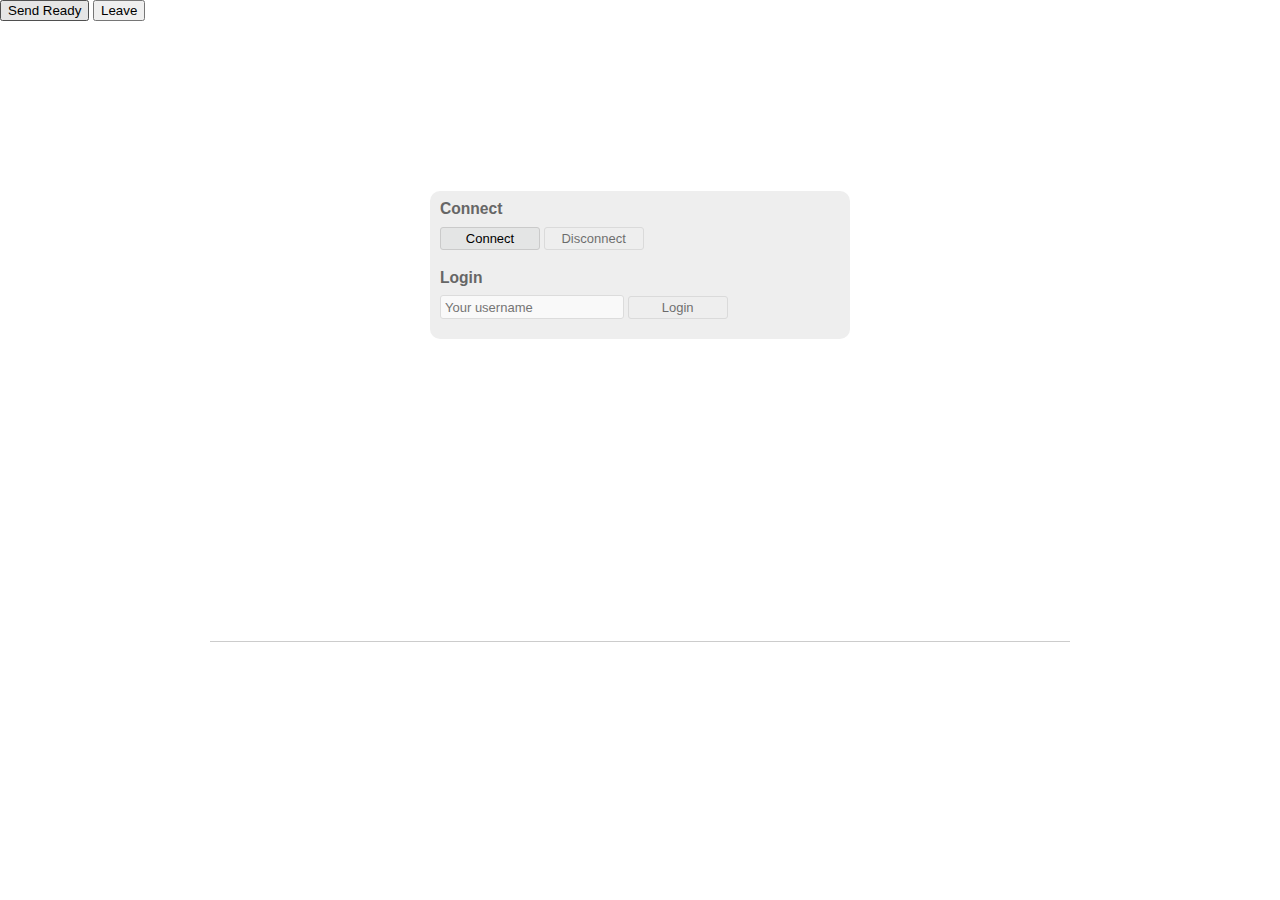
==== commit 6e6a5895: "Client: add boards description. Remove divs with ships." ====
--- a/src/main/resources/client/index.html
+++ b/src/main/resources/client/index.html
@@ -7,7 +7,6 @@
     <title>SmartFoxServer 2X | Tris</title>
 
     <link href="css/test.css" rel="stylesheet" type="text/css"/>
-    <script type="text/javascript" src="scripts/test.js"></script>
     <!-- Reset styles -->
     <link href="css/reset.css" rel="stylesheet" type="text/css"/>
 
@@ -40,6 +39,9 @@
     <!-- Load main script -->
     <script type="text/javascript" src="scripts/main.js"></script>
     <script type="text/javascript" src="scripts/BattleshipGame.js"></script>
+    <script type="text/javascript" src="scripts/board.js"></script>
+    <script type="text/javascript" src="scripts/test.js"></script>
+
 
     <!-- Initialize user interface -->
     <script type="text/javascript">
@@ -194,6 +196,7 @@
     <button id="leaveGameBt">Leave</button>
 </div>
 <div class="board">
+    <div class="boardDescription">You</div>
     <table id="yourTable">
         <tr>
             <td class='userTd' id="0"></td>
@@ -318,6 +321,7 @@
     </table>
 </div>
 <div class="board">
+    <div class="boardDescription">Enemy</div>
     <table id="enemyTable">
         <tr>
             <td class='enemyTd' id="e0"></td>
@@ -577,8 +581,6 @@
 
 <div id="tables">
 
-    <p>Enemy</p>
-
 
 </div>
 <!-- POPUPS -->
--- a/src/main/resources/client/css/test.css
+++ b/src/main/resources/client/css/test.css
@@ -32,3 +32,28 @@
     /*margin: 50px 50px 50px;*/
     padding: 80px 0px 80px 80px;
 }
+
+.shipAndCount table {
+    border-collapse: collapse;
+    border: 2px solid black;;
+}
+
+.shipAndCount table td {
+    width: 20px;
+    height: 20px;
+}
+
+#ships {
+    background-color: #DCDCDC;
+    float: left;
+}
+
+.shipAndCount {
+    margin-bottom: 30px;
+    background-color: #3399FF;
+    margin-right: 30px;
+}
+
+.boardDescription {
+    text-align: center;
+}
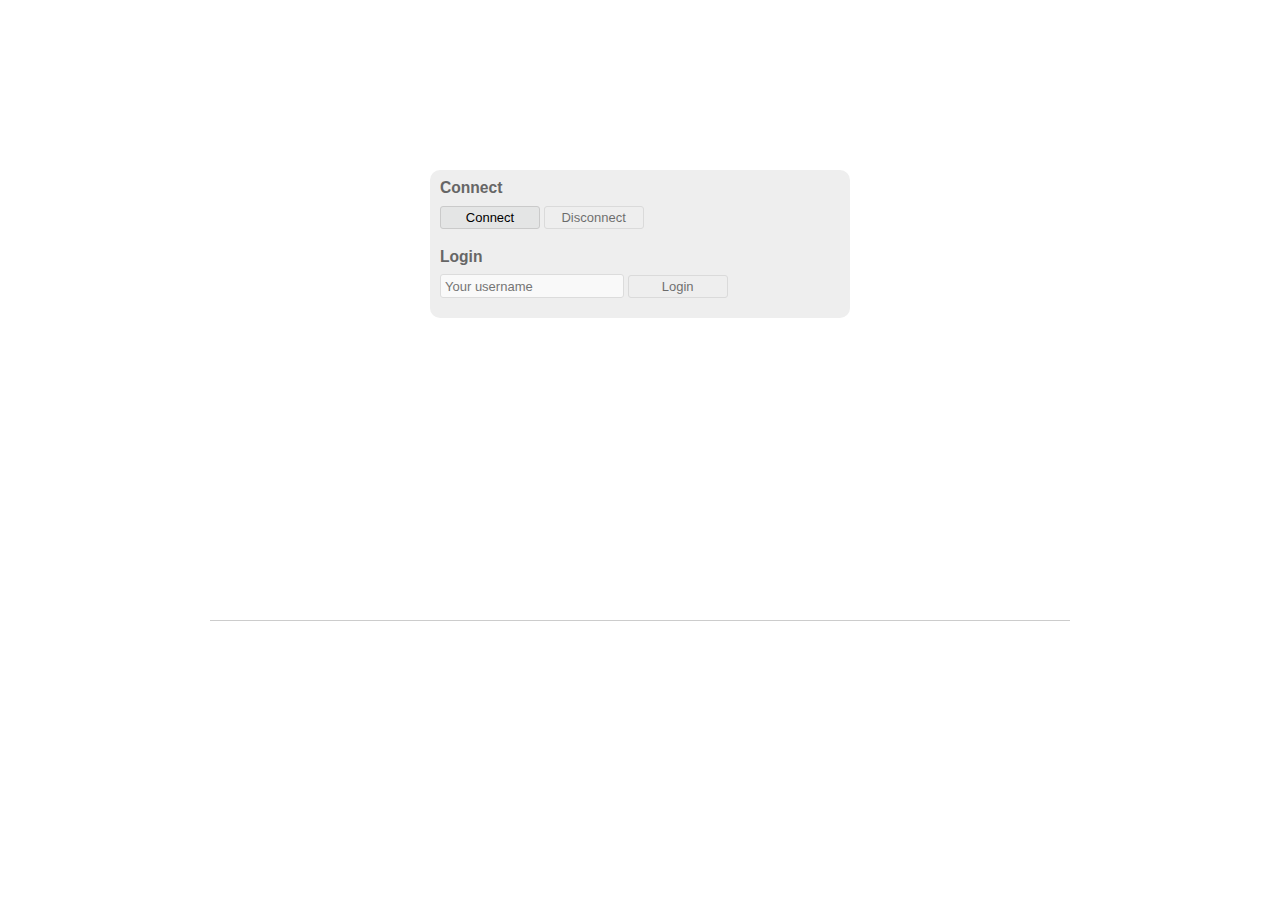
==== commit af92857f: "Client: hide element on connection lost or on leave." ====
--- a/src/main/resources/client/index.html
+++ b/src/main/resources/client/index.html
@@ -192,7 +192,6 @@
 
 
 <div id="buttons">
-    <button id="sendReady">Send Ready</button>
     <button id="leaveGameBt">Leave</button>
 </div>
 <div class="board">
